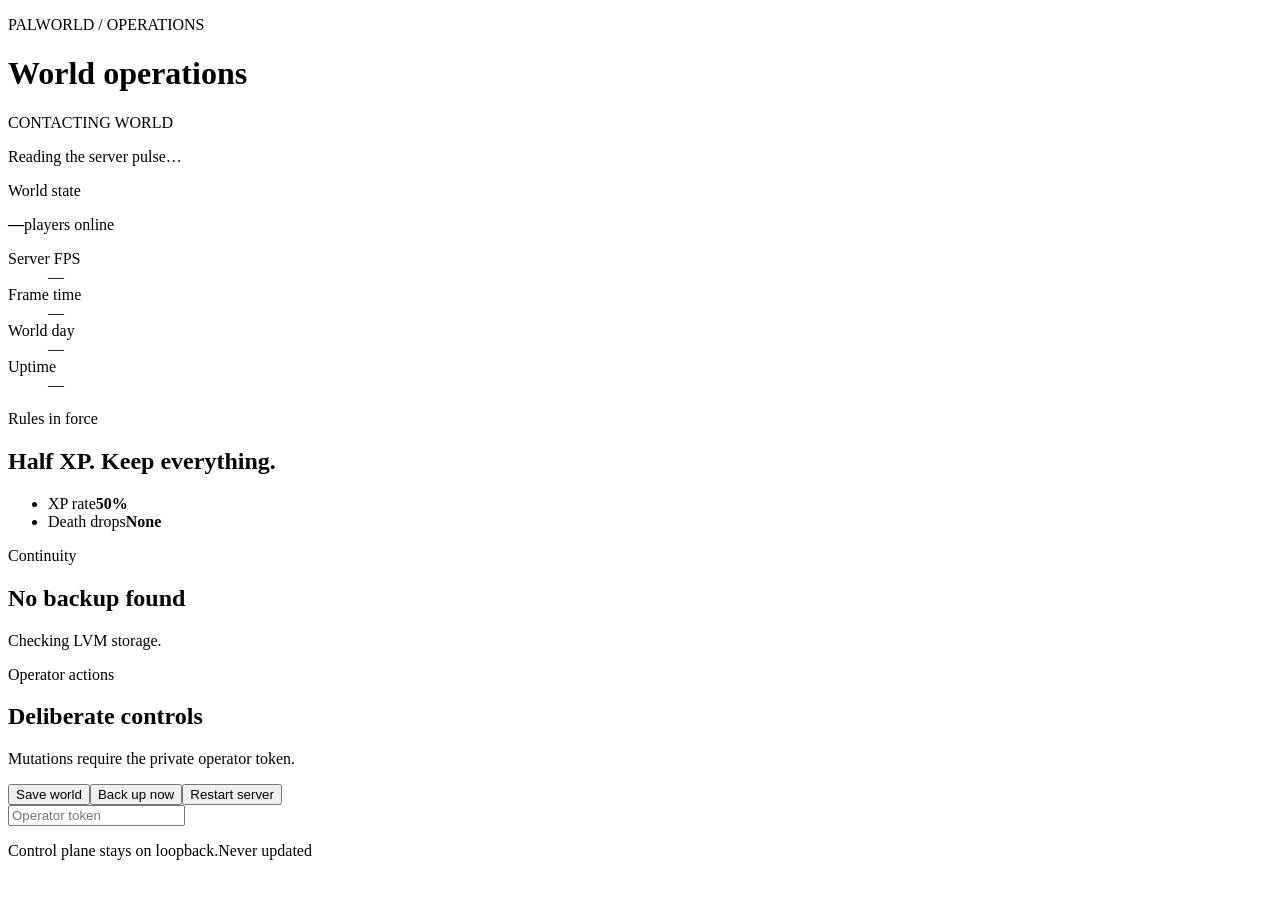
==== admin/static/index.html @ e1a2d3ed "Initial PalWorldSelfHost release" ====
<!doctype html><html lang="en"><head><meta charset="utf-8"><meta name="viewport" content="width=device-width,initial-scale=1"><title>Palworld operations</title><link rel="stylesheet" href="/style.css"></head>
<body><div class="shell"><header><div><p class="kicker">PALWORLD / OPERATIONS</p><h1>World operations</h1></div><div id="seal" class="seal">CONTACTING WORLD</div></header>
<main><section class="pulse"><div class="pulse-track"><i></i></div><p id="pulseText">Reading the server pulse…</p></section>
<section class="grid"><article class="primary"><p class="label">World state</p><div class="world"><strong id="players">—</strong><span>players online</span></div><dl><div><dt>Server FPS</dt><dd id="fps">—</dd></div><div><dt>Frame time</dt><dd id="frame">—</dd></div><div><dt>World day</dt><dd id="day">—</dd></div><div><dt>Uptime</dt><dd id="uptime">—</dd></div></dl></article>
<article><p class="label">Rules in force</p><h2>Half XP. Keep everything.</h2><ul><li><span>XP rate</span><b id="xp">50%</b></li><li><span>Death drops</span><b id="death">None</b></li></ul></article>
<article><p class="label">Continuity</p><h2 id="backup">No backup found</h2><p id="backupMeta" class="muted">Checking LVM storage.</p><div class="meter"><i id="disk"></i></div><p id="maintenance" class="micro"></p></article>
<article class="actions"><p class="label">Operator actions</p><h2>Deliberate controls</h2><p class="muted">Mutations require the private operator token.</p><div><button data-action="save">Save world</button><button data-action="backup">Back up now</button><button data-action="restart" class="danger">Restart server</button></div><input id="token" type="password" placeholder="Operator token" autocomplete="off"><p id="result" class="micro"></p></article></section></main>
<footer><span>Control plane stays on loopback.</span><span id="updated">Never updated</span></footer></div><script src="/app.js"></script></body></html>
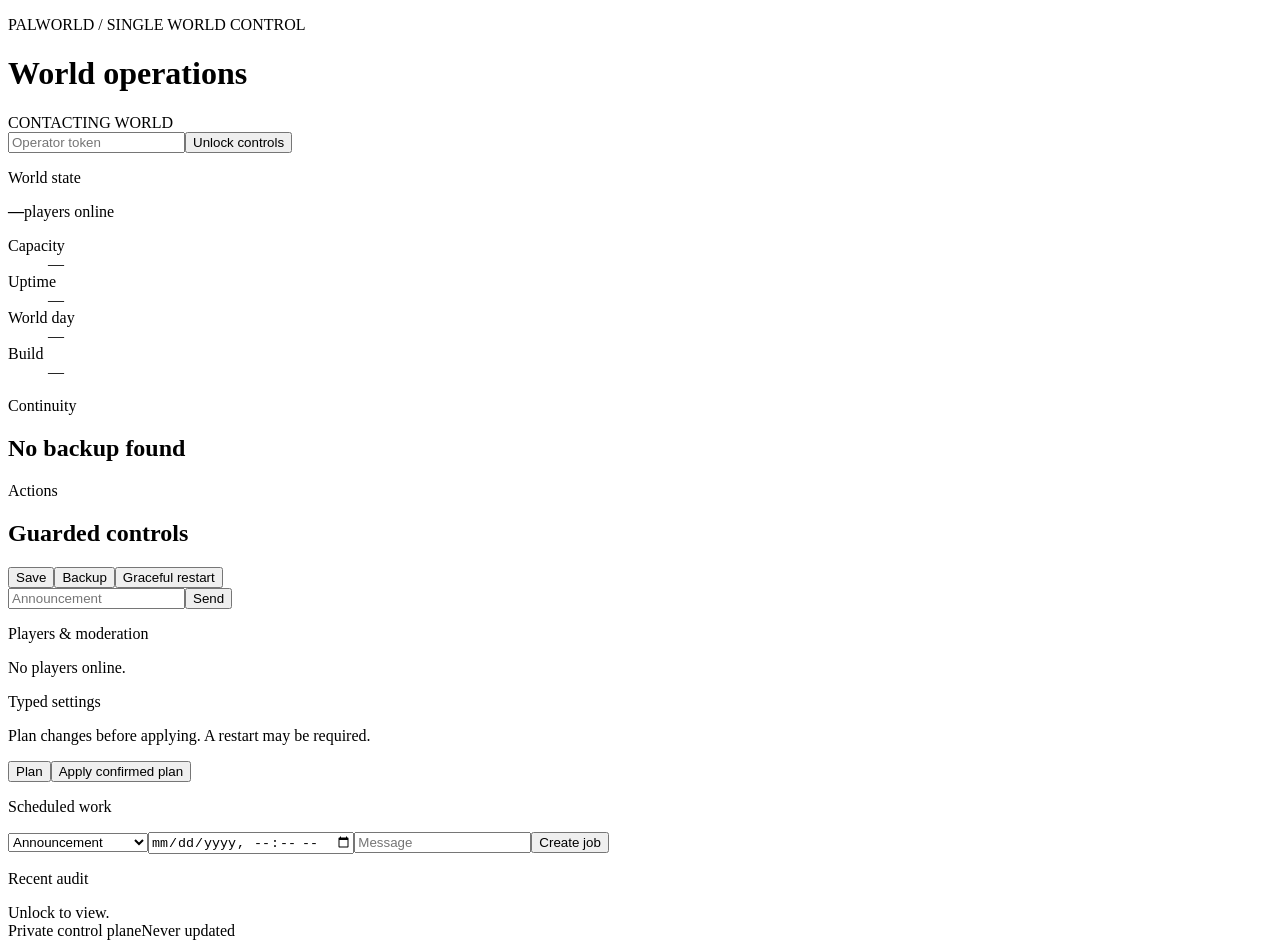
==== commit 6e4a2091: "Add production operations toolkit" ====
--- a/admin/static/index.html
+++ b/admin/static/index.html
@@ -1,8 +1,12 @@
-<!doctype html><html lang="en"><head><meta charset="utf-8"><meta name="viewport" content="width=device-width,initial-scale=1"><title>Palworld operations</title><link rel="stylesheet" href="/style.css"></head>
-<body><div class="shell"><header><div><p class="kicker">PALWORLD / OPERATIONS</p><h1>World operations</h1></div><div id="seal" class="seal">CONTACTING WORLD</div></header>
-<main><section class="pulse"><div class="pulse-track"><i></i></div><p id="pulseText">Reading the server pulse…</p></section>
-<section class="grid"><article class="primary"><p class="label">World state</p><div class="world"><strong id="players">—</strong><span>players online</span></div><dl><div><dt>Server FPS</dt><dd id="fps">—</dd></div><div><dt>Frame time</dt><dd id="frame">—</dd></div><div><dt>World day</dt><dd id="day">—</dd></div><div><dt>Uptime</dt><dd id="uptime">—</dd></div></dl></article>
-<article><p class="label">Rules in force</p><h2>Half XP. Keep everything.</h2><ul><li><span>XP rate</span><b id="xp">50%</b></li><li><span>Death drops</span><b id="death">None</b></li></ul></article>
-<article><p class="label">Continuity</p><h2 id="backup">No backup found</h2><p id="backupMeta" class="muted">Checking LVM storage.</p><div class="meter"><i id="disk"></i></div><p id="maintenance" class="micro"></p></article>
-<article class="actions"><p class="label">Operator actions</p><h2>Deliberate controls</h2><p class="muted">Mutations require the private operator token.</p><div><button data-action="save">Save world</button><button data-action="backup">Back up now</button><button data-action="restart" class="danger">Restart server</button></div><input id="token" type="password" placeholder="Operator token" autocomplete="off"><p id="result" class="micro"></p></article></section></main>
-<footer><span>Control plane stays on loopback.</span><span id="updated">Never updated</span></footer></div><script src="/app.js"></script></body></html>
+<!doctype html><html lang="en"><head><meta charset="utf-8"><meta name="viewport" content="width=device-width,initial-scale=1"><title>Palworld operations</title><link rel="stylesheet" href="/style.css"><link rel="stylesheet" href="/enhancements.css"></head><body><div class="shell">
+<header><div><p class="kicker">PALWORLD / SINGLE WORLD CONTROL</p><h1>World operations</h1></div><div id="seal" class="seal">CONTACTING WORLD</div></header>
+<section class="auth"><input id="token" type="password" placeholder="Operator token"><button id="connect">Unlock controls</button><span id="result"></span></section>
+<main class="grid">
+<article class="hero"><p class="label">World state</p><strong id="players">—</strong><span>players online</span><dl><div><dt>Capacity</dt><dd id="capacity">—</dd></div><div><dt>Uptime</dt><dd id="uptime">—</dd></div><div><dt>World day</dt><dd id="day">—</dd></div><div><dt>Build</dt><dd id="build">—</dd></div></dl></article>
+<article><p class="label">Continuity</p><h2 id="backup">No backup found</h2><p id="backupMeta" class="muted"></p><div class="meter"><i id="disk"></i></div><p id="maintenance" class="micro"></p><p id="health" class="micro"></p></article>
+<article><p class="label">Actions</p><h2>Guarded controls</h2><div class="buttons"><button data-action="save">Save</button><button data-action="backup">Backup</button><button data-action="restart" class="danger">Graceful restart</button></div><form id="announce"><input name="message" required placeholder="Announcement"><button>Send</button></form></article>
+<article class="wide"><p class="label">Players & moderation</p><div id="roster" class="roster"><p class="muted">No players online.</p></div></article>
+<article class="wide"><p class="label">Typed settings</p><p class="muted">Plan changes before applying. A restart may be required.</p><div id="settings" class="settings"></div><div class="buttons"><button id="planSettings">Plan</button><button id="applySettings" class="danger">Apply confirmed plan</button></div><pre id="settingsResult"></pre></article>
+<article><p class="label">Scheduled work</p><form id="job"><select name="type"><option value="announcement">Announcement</option><option value="restart">Maintenance restart</option></select><input name="due_at" type="datetime-local" required><input name="message" placeholder="Message"><button>Create job</button></form><div id="jobs"></div></article>
+<article><p class="label">Recent audit</p><div id="audit" class="feed muted">Unlock to view.</div></article>
+</main><footer><span>Private control plane</span><span id="updated">Never updated</span></footer></div><script src="/app.js"></script></body></html>
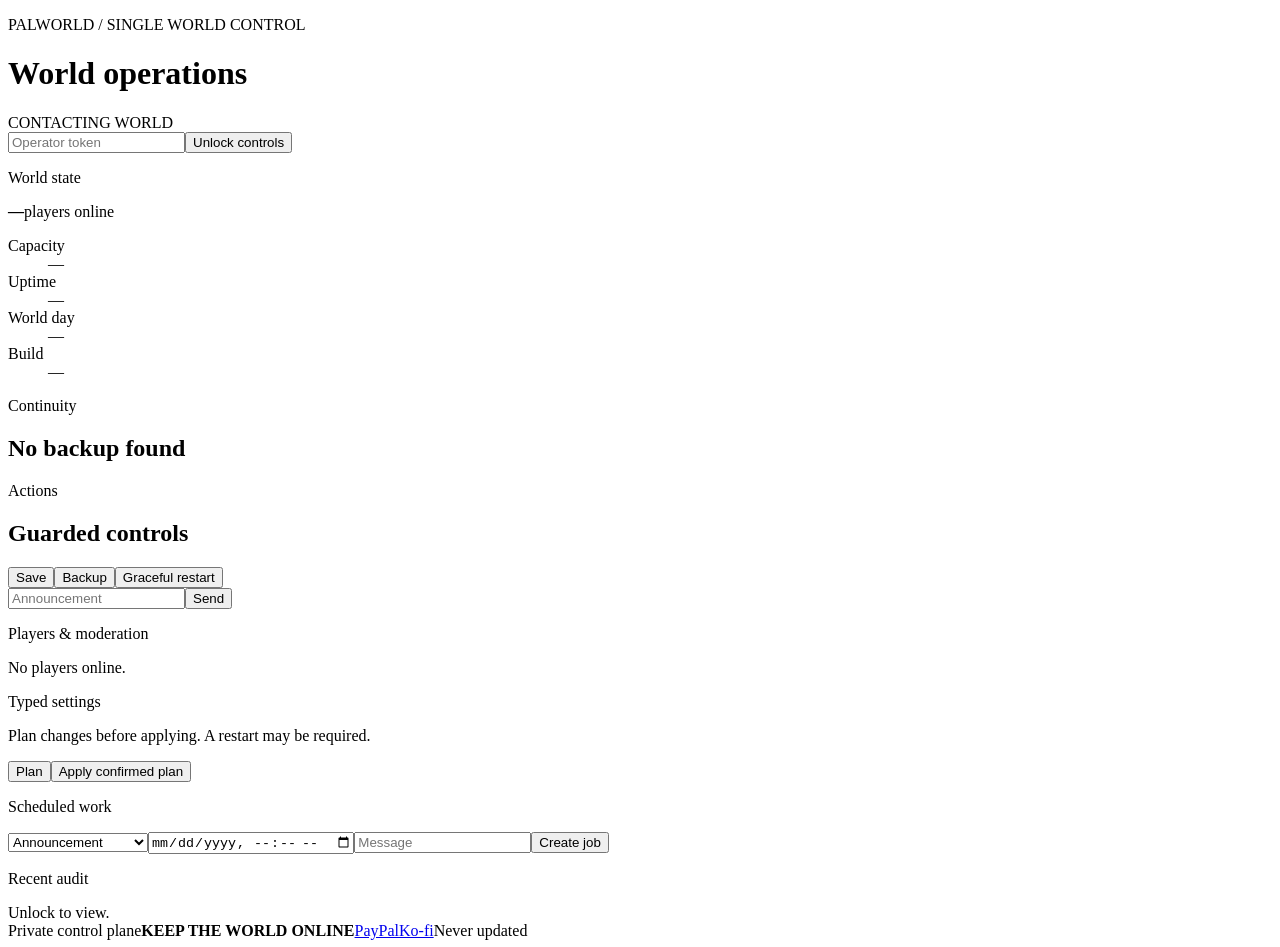
==== commit f62dc27e: "feat: add project donation links" ====
--- a/admin/static/index.html
+++ b/admin/static/index.html
@@ -9,4 +9,4 @@
 <article class="wide"><p class="label">Typed settings</p><p class="muted">Plan changes before applying. A restart may be required.</p><div id="settings" class="settings"></div><div class="buttons"><button id="planSettings">Plan</button><button id="applySettings" class="danger">Apply confirmed plan</button></div><pre id="settingsResult"></pre></article>
 <article><p class="label">Scheduled work</p><form id="job"><select name="type"><option value="announcement">Announcement</option><option value="restart">Maintenance restart</option></select><input name="due_at" type="datetime-local" required><input name="message" placeholder="Message"><button>Create job</button></form><div id="jobs"></div></article>
 <article><p class="label">Recent audit</p><div id="audit" class="feed muted">Unlock to view.</div></article>
-</main><footer><span>Private control plane</span><span id="updated">Never updated</span></footer></div><script src="/app.js"></script></body></html>
+</main><footer><span>Private control plane</span><span class="support-links" aria-label="Support PalWorldSelfHost"><b>KEEP THE WORLD ONLINE</b><a href="https://www.paypal.com/donate/?business=donations%40snape.tech" target="_blank" rel="noopener noreferrer">PayPal</a><a href="https://ko-fi.com/snapetech" target="_blank" rel="noopener noreferrer">Ko-fi</a></span><span id="updated">Never updated</span></footer></div><script src="/app.js"></script></body></html>
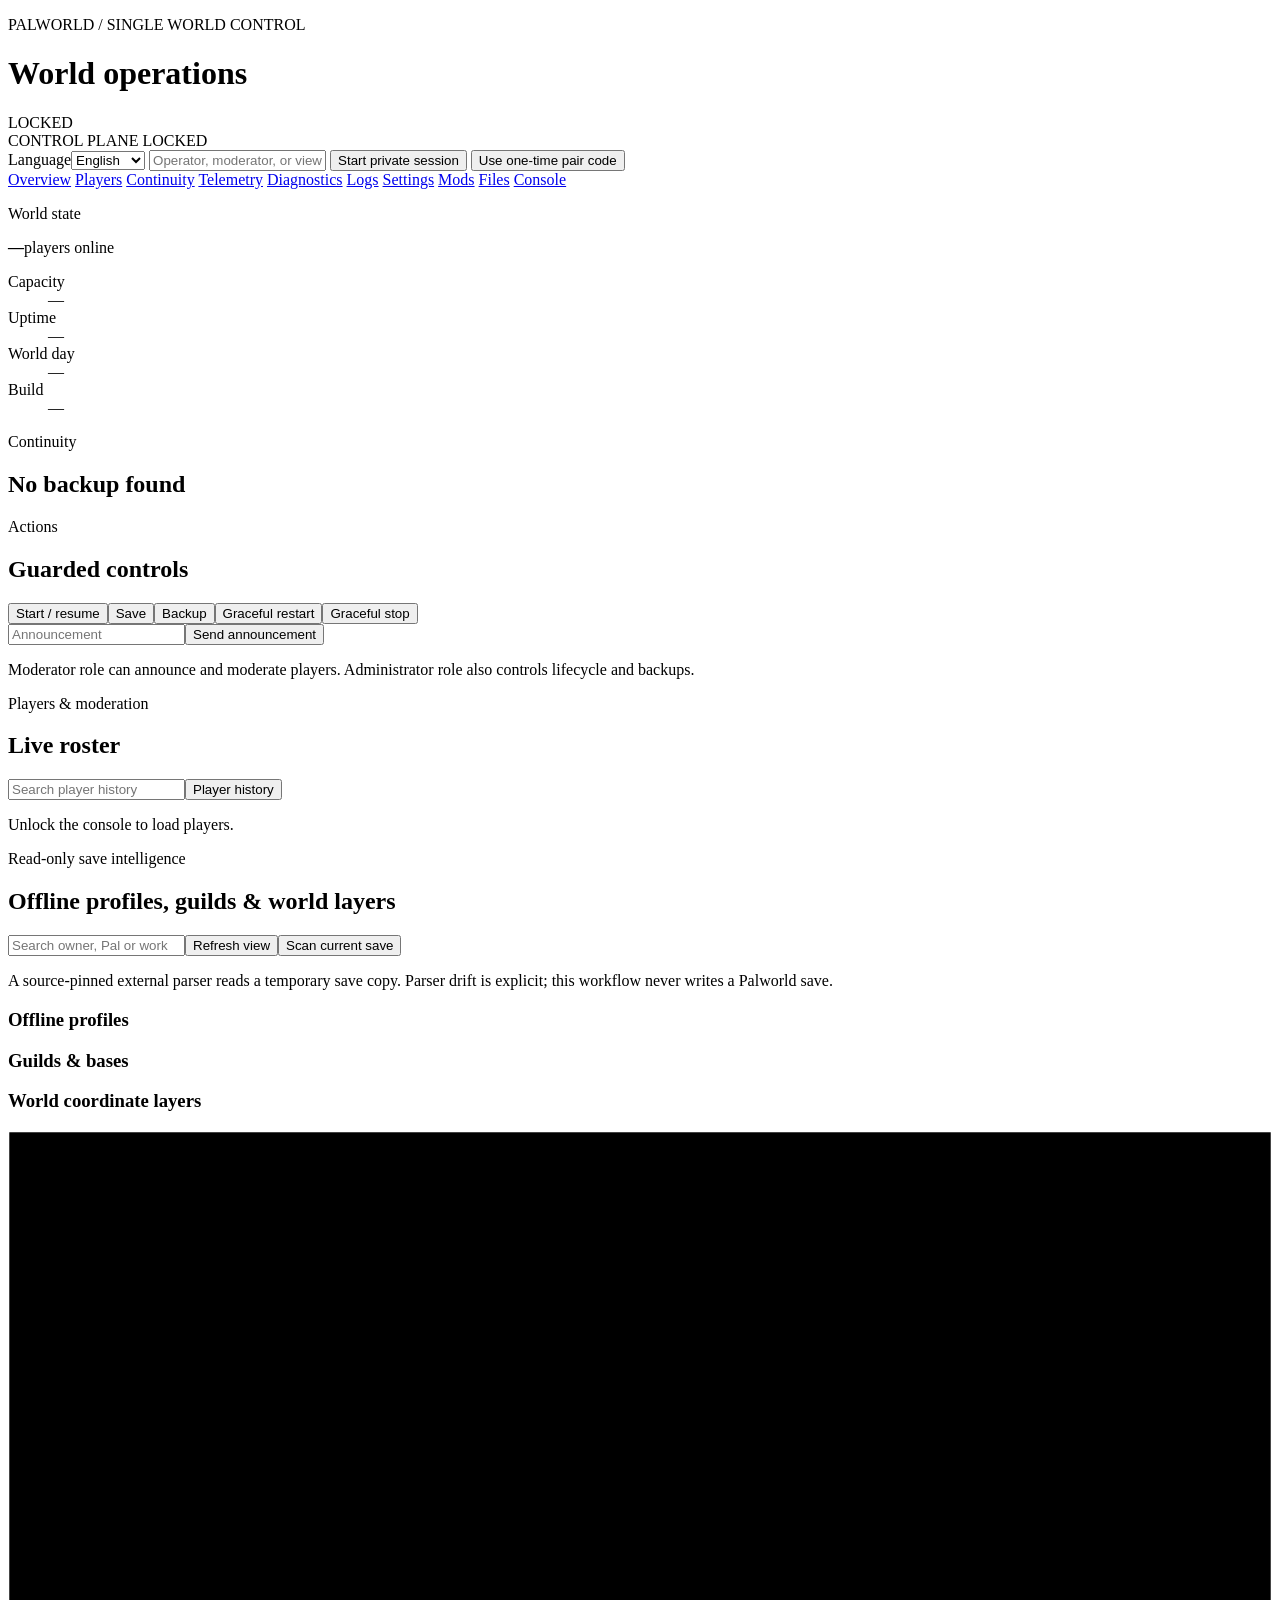
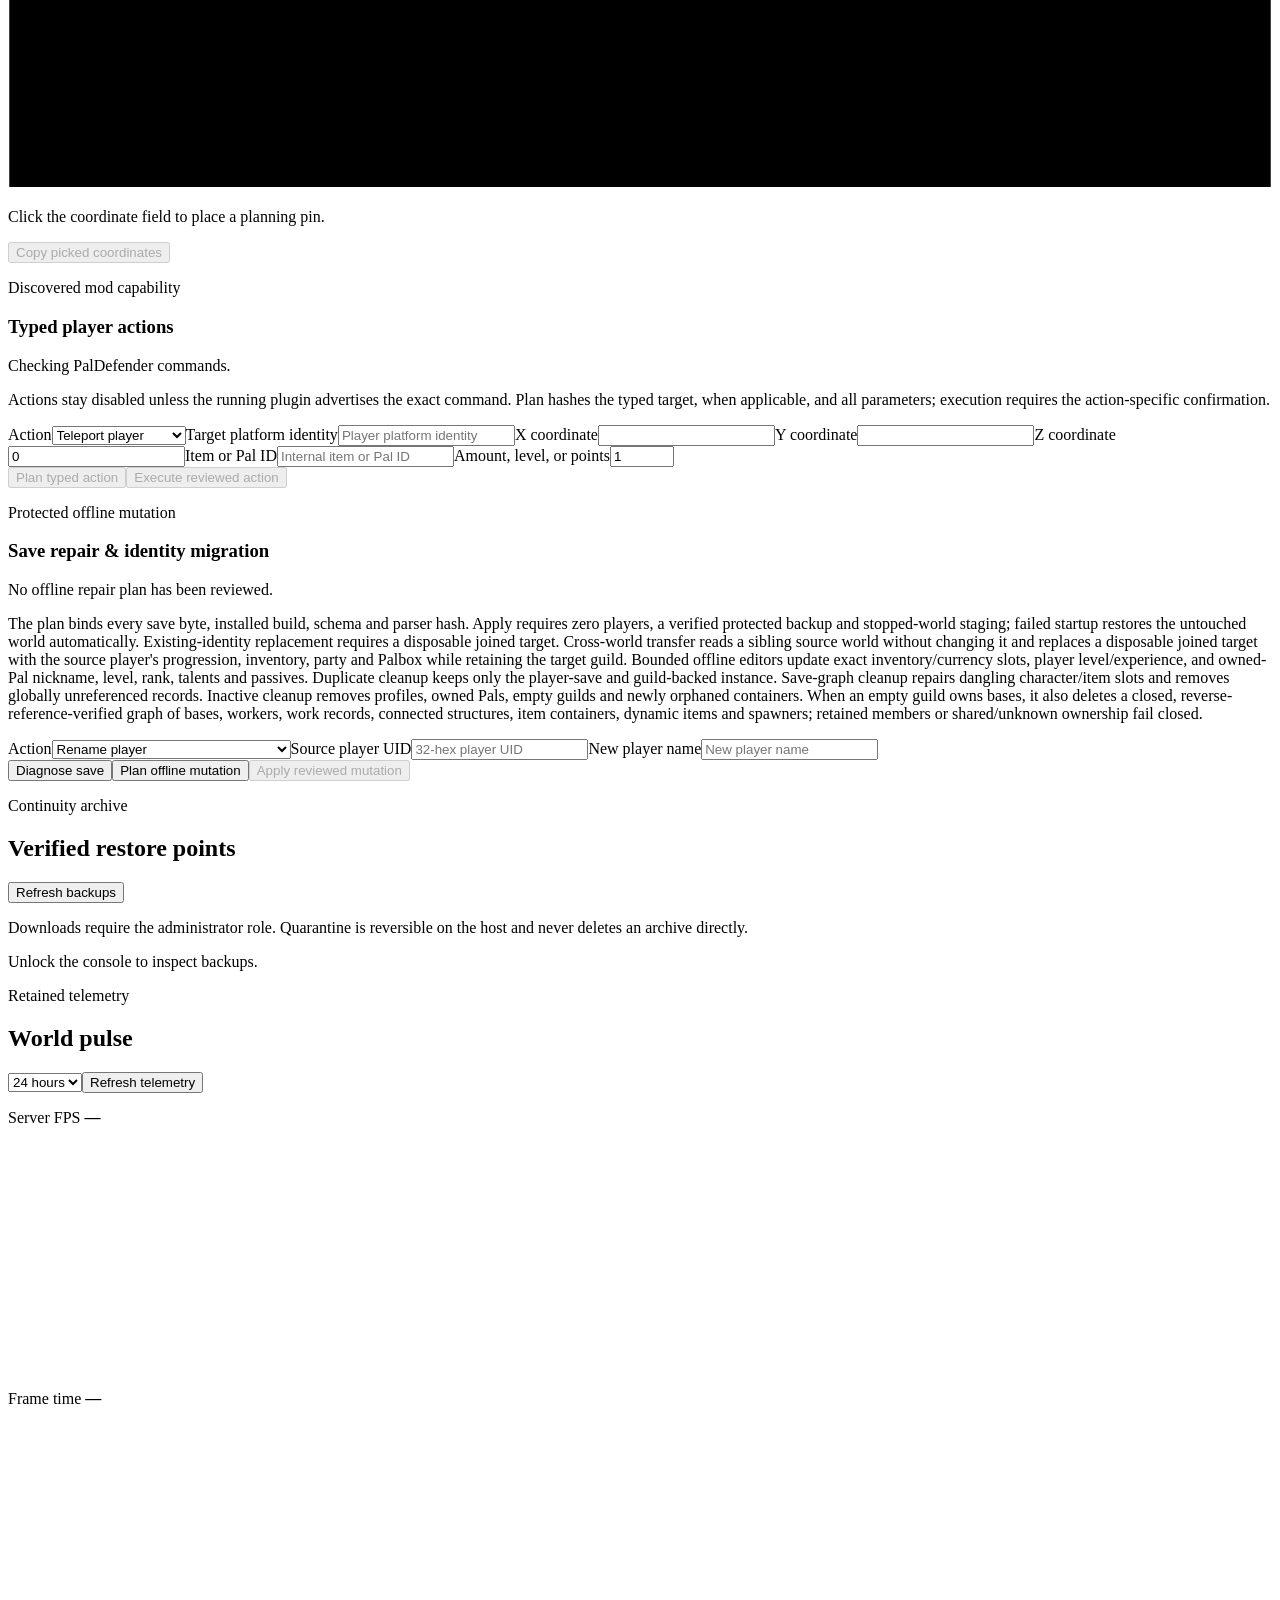
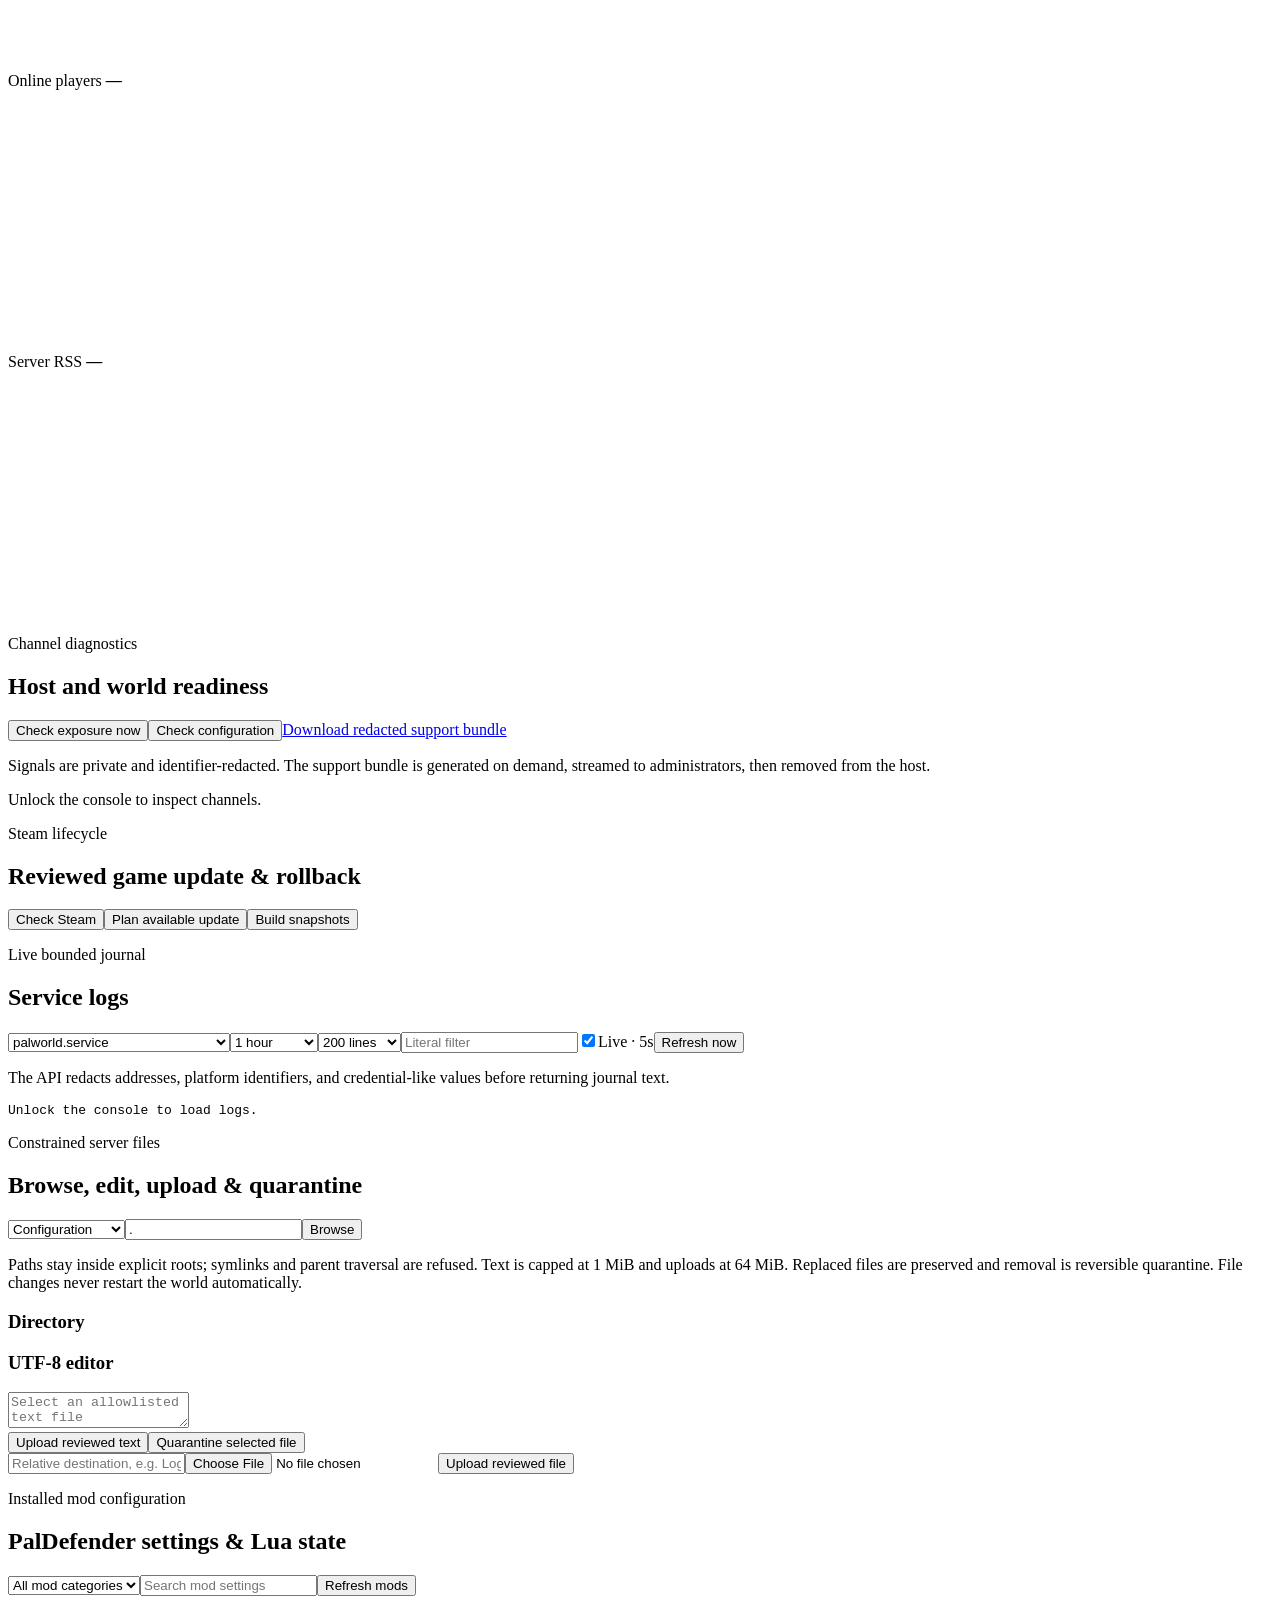
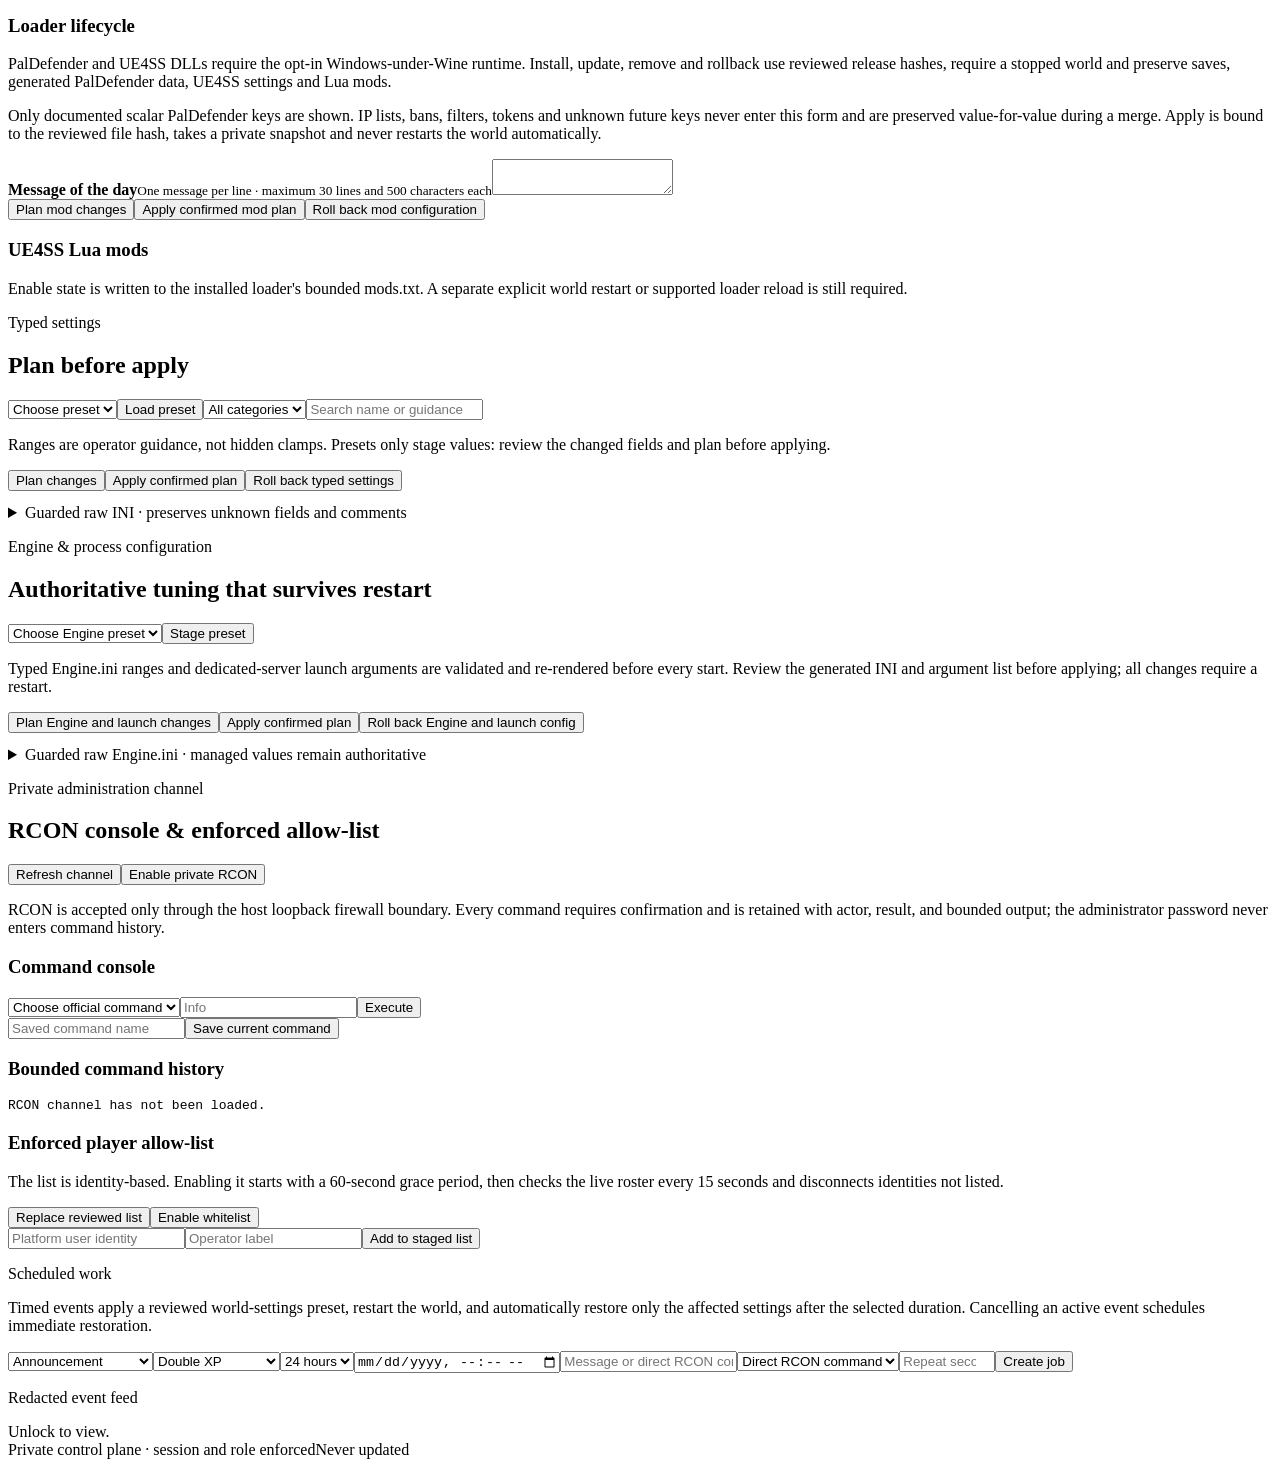
==== commit 1a0c29d5: "Land wine-windows runtime, mod lifecycle, bootstrap installer, and ops feature set Brings the workin" ====
--- a/admin/static/index.html
+++ b/admin/static/index.html
@@ -1,12 +1,187 @@
-<!doctype html><html lang="en"><head><meta charset="utf-8"><meta name="viewport" content="width=device-width,initial-scale=1"><title>Palworld operations</title><link rel="stylesheet" href="/style.css"><link rel="stylesheet" href="/enhancements.css"></head><body><div class="shell">
-<header><div><p class="kicker">PALWORLD / SINGLE WORLD CONTROL</p><h1>World operations</h1></div><div id="seal" class="seal">CONTACTING WORLD</div></header>
-<section class="auth"><input id="token" type="password" placeholder="Operator token"><button id="connect">Unlock controls</button><span id="result"></span></section>
-<main class="grid">
-<article class="hero"><p class="label">World state</p><strong id="players">—</strong><span>players online</span><dl><div><dt>Capacity</dt><dd id="capacity">—</dd></div><div><dt>Uptime</dt><dd id="uptime">—</dd></div><div><dt>World day</dt><dd id="day">—</dd></div><div><dt>Build</dt><dd id="build">—</dd></div></dl></article>
-<article><p class="label">Continuity</p><h2 id="backup">No backup found</h2><p id="backupMeta" class="muted"></p><div class="meter"><i id="disk"></i></div><p id="maintenance" class="micro"></p><p id="health" class="micro"></p></article>
-<article><p class="label">Actions</p><h2>Guarded controls</h2><div class="buttons"><button data-action="save">Save</button><button data-action="backup">Backup</button><button data-action="restart" class="danger">Graceful restart</button></div><form id="announce"><input name="message" required placeholder="Announcement"><button>Send</button></form></article>
-<article class="wide"><p class="label">Players & moderation</p><div id="roster" class="roster"><p class="muted">No players online.</p></div></article>
-<article class="wide"><p class="label">Typed settings</p><p class="muted">Plan changes before applying. A restart may be required.</p><div id="settings" class="settings"></div><div class="buttons"><button id="planSettings">Plan</button><button id="applySettings" class="danger">Apply confirmed plan</button></div><pre id="settingsResult"></pre></article>
-<article><p class="label">Scheduled work</p><form id="job"><select name="type"><option value="announcement">Announcement</option><option value="restart">Maintenance restart</option></select><input name="due_at" type="datetime-local" required><input name="message" placeholder="Message"><button>Create job</button></form><div id="jobs"></div></article>
-<article><p class="label">Recent audit</p><div id="audit" class="feed muted">Unlock to view.</div></article>
-</main><footer><span>Private control plane</span><span class="support-links" aria-label="Support PalWorldSelfHost"><b>KEEP THE WORLD ONLINE</b><a href="https://www.paypal.com/donate/?business=donations%40snape.tech" target="_blank" rel="noopener noreferrer">PayPal</a><a href="https://ko-fi.com/snapetech" target="_blank" rel="noopener noreferrer">Ko-fi</a></span><span id="updated">Never updated</span></footer></div><script src="/app.js"></script></body></html>
+<!doctype html>
+<html lang="en">
+<head>
+  <meta charset="utf-8">
+  <meta name="viewport" content="width=device-width,initial-scale=1">
+  <title>Palworld operations</title>
+  <link rel="stylesheet" href="/style.css">
+  <link rel="stylesheet" href="/enhancements.css">
+</head>
+<body>
+<div class="shell">
+  <header id="overview">
+    <div><p class="kicker">PALWORLD / SINGLE WORLD CONTROL</p><h1>World operations</h1></div>
+    <div class="identity"><span id="role" class="role">LOCKED</span><div id="seal" class="seal">CONTROL PLANE LOCKED</div></div>
+  </header>
+
+  <section class="auth" aria-label="Operator authentication">
+    <label class="locale-picker"><span class="sr-only">Language</span><select id="locale" aria-label="Language"><option value="en">English</option><option value="zh-Hans">简体中文</option><option value="ja">日本語</option></select></label>
+    <input id="token" type="password" autocomplete="current-password" placeholder="Operator, moderator, or viewer token">
+    <button id="connect">Start private session</button>
+    <button id="pair">Use one-time pair code</button>
+    <button id="logout" class="quiet" hidden>End session</button>
+    <span id="result" aria-live="polite"></span>
+  </section>
+
+  <nav class="signal-rail" aria-label="Operational channels">
+    <a href="#overview"><i></i>Overview</a>
+    <a href="#players-panel"><i></i>Players</a>
+    <a href="#backups-panel"><i></i>Continuity</a>
+    <a href="#telemetry-panel"><i></i>Telemetry</a>
+    <a href="#diagnostics-panel"><i></i>Diagnostics</a>
+    <a href="#logs-panel"><i></i>Logs</a>
+    <a href="#settings-panel"><i></i>Settings</a>
+    <a href="#mods-panel"><i></i>Mods</a>
+    <a href="#files-panel"><i></i>Files</a>
+    <a href="#rcon-panel"><i></i>Console</a>
+  </nav>
+
+  <main class="grid">
+    <article class="hero">
+      <p class="label">World state</p>
+      <strong id="players">—</strong><span>players online</span>
+      <dl>
+        <div><dt>Capacity</dt><dd id="capacity">—</dd></div>
+        <div><dt>Uptime</dt><dd id="uptime">—</dd></div>
+        <div><dt>World day</dt><dd id="day">—</dd></div>
+        <div><dt>Build</dt><dd id="build">—</dd></div>
+      </dl>
+    </article>
+
+    <article>
+      <p class="label">Continuity</p><h2 id="backup">No backup found</h2>
+      <p id="backupMeta" class="muted"></p><div class="meter"><i id="disk"></i></div>
+      <p id="maintenance" class="micro"></p><p id="health" class="micro"></p>
+    </article>
+
+    <article>
+      <p class="label">Actions</p><h2>Guarded controls</h2>
+      <div class="buttons" data-admin><button data-action="start">Start / resume</button><button data-action="save">Save</button><button data-action="backup">Backup</button><button data-action="restart" class="danger">Graceful restart</button><button data-action="stop" class="danger">Graceful stop</button></div>
+      <form id="announce" data-moderator><input name="message" required maxlength="500" placeholder="Announcement"><button>Send announcement</button></form>
+      <p class="muted" id="actionRoleHint">Moderator role can announce and moderate players. Administrator role also controls lifecycle and backups.</p>
+    </article>
+
+    <article id="players-panel" class="wide">
+      <div class="section-head"><div><p class="label">Players & moderation</p><h2>Live roster</h2></div><div class="inline-controls"><input id="playerHistorySearch" maxlength="80" placeholder="Search player history"><button id="loadPlayerHistory">Player history</button></div></div><div id="roster" class="roster"><p class="muted">Unlock the console to load players.</p></div><div id="playerHistory" class="data-list"></div>
+      <section class="save-intelligence">
+        <div class="section-head"><div><p class="label">Read-only save intelligence</p><h2>Offline profiles, guilds & world layers</h2></div><div class="inline-controls"><input id="palSearch" maxlength="80" placeholder="Search owner, Pal or work"><button id="refreshSaveIntelligence">Refresh view</button><button id="scanSaveIntelligence" data-admin>Scan current save</button></div></div>
+        <p class="muted">A source-pinned external parser reads a temporary save copy. Parser drift is explicit; this workflow never writes a Palworld save.</p>
+        <div id="saveIntelligenceStatus" class="stat-strip"></div>
+        <p id="gameDataStatus" class="micro"></p>
+        <div class="save-layout">
+          <div><h3>Offline profiles</h3><div id="offlineProfiles" class="save-list"></div></div>
+          <div><h3>Guilds & bases</h3><div id="saveGuilds" class="save-list"></div></div>
+        </div>
+        <div class="save-map-panel"><div><h3>World coordinate layers</h3><p id="saveMapLegend" class="micro"></p></div><svg id="saveMap" viewBox="0 0 1000 520" role="img" aria-label="Player, base, structure, and point-of-interest coordinates"><rect x="1" y="1" width="998" height="518" class="save-map-frame"></rect><g id="saveMapPoints"></g></svg><div class="inline-controls"><p id="coordinatePick" class="micro">Click the coordinate field to place a planning pin.</p><button id="copyMapCoordinate" disabled>Copy picked coordinates</button></div></div>
+        <section class="player-actions" data-admin><div class="section-head"><div><p class="label">Discovered mod capability</p><h3>Typed player actions</h3></div><p id="playerActionStatus" class="micro">Checking PalDefender commands.</p></div><p class="muted">Actions stay disabled unless the running plugin advertises the exact command. Plan hashes the typed target, when applicable, and all parameters; execution requires the action-specific confirmation.</p><form id="playerActionForm"><div class="settings-grid"><label><span>Action</span><select id="playerActionType"><option value="teleport">Teleport player</option><option value="spawn_pal">Spawn wild Pal</option><option value="grant_item">Grant item</option><option value="grant_pal">Grant Pal</option><option value="grant_status">Grant status points</option></select></label><label class="player-action-target"><span>Target platform identity</span><input id="playerActionTarget" required maxlength="128" placeholder="Player platform identity"></label><label class="player-action-coordinate"><span>X coordinate</span><input id="playerActionX" type="number" step="any"></label><label class="player-action-coordinate"><span>Y coordinate</span><input id="playerActionY" type="number" step="any"></label><label class="player-action-coordinate"><span>Z coordinate</span><input id="playerActionZ" type="number" step="any" value="0"></label><label class="player-action-asset"><span>Item or Pal ID</span><input id="playerActionAsset" maxlength="80" placeholder="Internal item or Pal ID"></label><label class="player-action-amount"><span>Amount, level, or points</span><input id="playerActionAmount" type="number" min="1" max="9999" value="1"></label></div><div class="buttons"><button id="planPlayerAction" type="button" disabled>Plan typed action</button><button id="executePlayerAction" type="button" class="danger" disabled>Execute reviewed action</button></div><pre id="playerActionPlan" hidden></pre></form></section>
+        <section class="player-actions" data-admin><div class="section-head"><div><p class="label">Protected offline mutation</p><h3>Save repair & identity migration</h3></div><p id="saveRepairStatus" class="micro">No offline repair plan has been reviewed.</p></div><p class="muted">The plan binds every save byte, installed build, schema and parser hash. Apply requires zero players, a verified protected backup and stopped-world staging; failed startup restores the untouched world automatically. Existing-identity replacement requires a disposable joined target. Cross-world transfer reads a sibling source world without changing it and replaces a disposable joined target with the source player's progression, inventory, party and Palbox while retaining the target guild. Bounded offline editors update exact inventory/currency slots, player level/experience, and owned-Pal nickname, level, rank, talents and passives. Duplicate cleanup keeps only the player-save and guild-backed instance. Save-graph cleanup repairs dangling character/item slots and removes globally unreferenced records. Inactive cleanup removes profiles, owned Pals, empty guilds and newly orphaned containers. When an empty guild owns bases, it also deletes a closed, reverse-reference-verified graph of bases, workers, work records, connected structures, item containers, dynamic items and spawners; retained members or shared/unknown ownership fail closed.</p><form id="saveRepairForm"><div class="settings-grid"><label><span>Action</span><select id="saveRepairAction"><option value="rename_player">Rename player</option><option value="migrate_player">Migrate player UID</option><option value="replace_player">Replace joined identity</option><option value="transfer_player">Transfer player across worlds</option><option value="edit_inventory_slot">Edit inventory or currency slot</option><option value="edit_player_progression">Edit player progression</option><option value="edit_owned_pal">Edit owned Pal</option><option value="cleanup_duplicates">Clean duplicate player records</option><option value="cleanup_graph">Repair broken & unreferenced graph</option><option value="delete_inactive_players">Delete safe inactive profiles</option></select></label><label class="save-repair-world" hidden><span>Source world ID</span><input id="saveRepairWorld" maxlength="32" pattern="[0-9A-Fa-f]{32}" placeholder="32-hex sibling world ID"></label><label class="save-repair-source"><span>Source player UID</span><input id="saveRepairSource" required maxlength="36" pattern="[0-9A-Fa-f-]{32,36}" placeholder="32-hex player UID"></label><label class="save-repair-name"><span>New player name</span><input id="saveRepairName" maxlength="24" placeholder="New player name"></label><label class="save-repair-target" hidden><span>Target player UID</span><input id="saveRepairTarget" maxlength="36" pattern="[0-9A-Fa-f-]{32,36}" placeholder="Target 32-hex player UID"></label><label class="save-repair-days" hidden><span>Inactive for more than days</span><input id="saveRepairDays" type="number" min="1" max="3650" step="1" value="90"></label><label class="save-repair-inventory" hidden><span>Inventory area</span><select id="saveRepairInventoryArea"><option value="common">Common inventory</option><option value="drop">Drop slots</option><option value="essential">Key items</option><option value="food">Food equipment</option><option value="armor">Armor equipment</option><option value="weapons">Weapon loadout</option></select></label><label class="save-repair-inventory" hidden><span>Slot index</span><input id="saveRepairSlot" type="number" min="0" max="999" step="1"></label><label class="save-repair-inventory" hidden><span>Internal item ID</span><input id="saveRepairItem" maxlength="128" pattern="[A-Za-z0-9_:-]{1,128}" placeholder="Money, Wood, or None"></label><label class="save-repair-inventory" hidden><span>Stack count</span><input id="saveRepairStack" type="number" min="0" max="999999" step="1"></label><label class="save-repair-character-level" hidden><span>Level</span><input id="saveRepairLevel" type="number" min="1" max="65" step="1" placeholder="Leave blank unchanged"></label><label class="save-repair-progress" hidden><span>Experience</span><input id="saveRepairExperience" type="number" min="0" step="1" placeholder="Leave blank unchanged"></label><label class="save-repair-pal" hidden><span>Pal instance ID</span><input id="saveRepairPalInstance" maxlength="36" pattern="[0-9A-Fa-f-]{32,36}" placeholder="Owned Pal 32-hex instance ID"></label><label class="save-repair-pal" hidden><span>Pal nickname</span><input id="saveRepairPalNickname" maxlength="24" placeholder="Leave blank unchanged"></label><label class="save-repair-pal" hidden><span>Condensation rank</span><input id="saveRepairPalRank" type="number" min="1" max="5" step="1" placeholder="Leave blank unchanged"></label><label class="save-repair-pal" hidden><span>HP talent</span><input id="saveRepairTalentHp" type="number" min="0" max="100" step="1" placeholder="Leave blank unchanged"></label><label class="save-repair-pal" hidden><span>Attack talent</span><input id="saveRepairTalentAttack" type="number" min="0" max="100" step="1" placeholder="Leave blank unchanged"></label><label class="save-repair-pal" hidden><span>Defense talent</span><input id="saveRepairTalentDefense" type="number" min="0" max="100" step="1" placeholder="Leave blank unchanged"></label><label class="save-repair-pal" hidden><span>Passive skill IDs</span><input id="saveRepairPassives" maxlength="515" placeholder="Comma-separated; NONE clears; blank keeps"></label></div><div class="buttons"><button id="diagnoseSaveRepair" type="button">Diagnose save</button><button id="planSaveRepair" type="button">Plan offline mutation</button><button id="applySaveRepair" type="button" class="danger" disabled>Apply reviewed mutation</button></div><pre id="saveRepairResult" hidden></pre></form></section>
+      </section>
+    </article>
+
+    <article id="backups-panel" class="wide">
+      <div class="section-head"><div><p class="label">Continuity archive</p><h2>Verified restore points</h2></div><button id="refreshBackups">Refresh backups</button></div>
+      <p class="muted">Downloads require the administrator role. Quarantine is reversible on the host and never deletes an archive directly.</p>
+      <div id="backupList" class="data-list"><p class="muted">Unlock the console to inspect backups.</p></div>
+      <pre id="restorePlan" class="restore-plan" hidden></pre>
+    </article>
+
+    <article id="telemetry-panel" class="wide telemetry">
+      <div class="section-head"><div><p class="label">Retained telemetry</p><h2>World pulse</h2></div><div class="inline-controls"><select id="telemetryHours" aria-label="Telemetry time range"><option value="6">6 hours</option><option value="24" selected>24 hours</option><option value="168">7 days</option><option value="720">30 days</option><option value="2160">90 days</option></select><button id="refreshTelemetry">Refresh telemetry</button></div></div>
+      <div class="metric-grid">
+        <section><p>Server FPS <b id="fpsNow">—</b></p><svg viewBox="0 0 1000 180" role="img" aria-label="Server FPS history"><line x1="0" y1="160" x2="1000" y2="160" class="axis"></line><polyline id="fpsLine" class="fps-line" points=""></polyline></svg></section>
+        <section><p>Frame time <b id="frameNow">—</b></p><svg viewBox="0 0 1000 180" role="img" aria-label="Frame-time history"><line x1="0" y1="160" x2="1000" y2="160" class="axis"></line><polyline id="frameLine" class="frame-line" points=""></polyline></svg></section>
+        <section><p>Online players <b id="playersNow">—</b></p><svg viewBox="0 0 1000 180" role="img" aria-label="Online-player history"><line x1="0" y1="160" x2="1000" y2="160" class="axis"></line><polyline id="playerLine" class="player-line" points=""></polyline></svg></section>
+        <section><p>Server RSS <b id="rssNow">—</b></p><svg viewBox="0 0 1000 180" role="img" aria-label="Server-memory history"><line x1="0" y1="160" x2="1000" y2="160" class="axis"></line><polyline id="rssLine" class="rss-line" points=""></polyline></svg></section>
+      </div>
+      <div id="telemetrySummary" class="stat-strip"></div>
+    </article>
+
+    <article id="diagnostics-panel" class="wide">
+      <div class="section-head"><div><p class="label">Channel diagnostics</p><h2>Host and world readiness</h2></div><div class="inline-controls"><button id="checkExposure" data-admin>Check exposure now</button><button id="checkConfig" data-admin>Check configuration</button><a class="button" data-admin href="/api/v1/diagnostics/bundle">Download redacted support bundle</a></div></div>
+      <p class="muted">Signals are private and identifier-redacted. The support bundle is generated on demand, streamed to administrators, then removed from the host.</p>
+      <div id="diagnostics" class="diagnostic-grid"><p class="muted">Unlock the console to inspect channels.</p></div>
+      <div id="configHealth" class="data-list" data-admin></div>
+      <div class="update-control" data-admin><div class="section-head"><div><p class="label">Steam lifecycle</p><h2>Reviewed game update & rollback</h2></div><div class="inline-controls"><button id="checkUpdate">Check Steam</button><button id="planUpdate">Plan available update</button><button id="loadBuilds">Build snapshots</button></div></div><pre id="updatePlan" hidden></pre><div id="buildList" class="data-list"></div></div>
+    </article>
+
+    <article id="logs-panel" class="wide">
+      <div class="section-head"><div><p class="label">Live bounded journal</p><h2>Service logs</h2></div><div class="inline-controls"><select id="logUnit"><option>palworld.service</option><option>palworld-ops.service</option><option>palworld-maintenance.service</option><option>palworld-health.service</option><option>palworld-update-check.service</option><option>palworld-save-intelligence.service</option><option>palworld-backup-hourly.service</option><option>palworld-backup-weekly.service</option></select><select id="logSince" aria-label="Log time range"><option value="15">15 minutes</option><option value="60" selected>1 hour</option><option value="360">6 hours</option><option value="1440">24 hours</option><option value="10080">7 days</option></select><select id="logLines" aria-label="Maximum log lines"><option value="100">100 lines</option><option value="200" selected>200 lines</option><option value="500">500 lines</option><option value="1000">1000 lines</option></select><input id="logFilter" maxlength="80" placeholder="Literal filter" aria-label="Filter log lines"><label class="live-toggle"><input id="logLive" type="checkbox" checked>Live · 5s</label><button id="refreshLogs">Refresh now</button></div></div>
+      <p class="muted">The API redacts addresses, platform identifiers, and credential-like values before returning journal text.</p>
+      <pre id="logs" class="terminal">Unlock the console to load logs.</pre>
+    </article>
+
+    <article id="files-panel" class="wide" data-admin>
+      <div class="section-head"><div><p class="label">Constrained server files</p><h2>Browse, edit, upload & quarantine</h2></div><div class="inline-controls"><select id="fileRoot"><option value="config">Configuration</option><option value="mods">Pak mods</option><option value="logs">Logs · read only</option></select><input id="filePath" maxlength="500" value="." aria-label="Relative file path"><button id="browseFiles">Browse</button></div></div>
+      <p class="muted">Paths stay inside explicit roots; symlinks and parent traversal are refused. Text is capped at 1 MiB and uploads at 64 MiB. Replaced files are preserved and removal is reversible quarantine. File changes never restart the world automatically.</p>
+      <div class="save-layout"><div><h3>Directory</h3><div id="fileList" class="data-list"></div></div><div><h3>UTF-8 editor</h3><textarea id="fileEditor" spellcheck="false" aria-label="Selected text file" placeholder="Select an allowlisted text file"></textarea><div class="buttons"><button id="saveFileText">Upload reviewed text</button><button id="quarantineFile" class="danger">Quarantine selected file</button></div></div></div>
+      <form id="fileUpload"><input id="uploadPath" maxlength="500" required placeholder="Relative destination, e.g. LogicMods/example.pak"><input id="uploadFile" type="file" required><button>Upload reviewed file</button></form>
+    </article>
+
+    <article id="mods-panel" class="wide" data-admin>
+      <div class="section-head"><div><p class="label">Installed mod configuration</p><h2>PalDefender settings & Lua state</h2></div><div class="inline-controls"><select id="modConfigCategory" aria-label="Mod setting category"><option value="">All mod categories</option></select><input id="modConfigSearch" maxlength="80" placeholder="Search mod settings" aria-label="Filter mod settings"><button id="refreshModConfig">Refresh mods</button></div></div>
+      <section><div class="section-head"><div><h3>Loader lifecycle</h3><p class="muted">PalDefender and UE4SS DLLs require the opt-in Windows-under-Wine runtime. Install, update, remove and rollback use reviewed release hashes, require a stopped world and preserve saves, generated PalDefender data, UE4SS settings and Lua mods.</p></div></div><div id="modLifecycleState" class="settings-state"></div><div id="modLifecycleList" class="data-list"></div><div id="modLifecycleExecute" class="buttons"></div><pre id="modLifecycleResult"></pre></section>
+      <p class="muted">Only documented scalar PalDefender keys are shown. IP lists, bans, filters, tokens and unknown future keys never enter this form and are preserved value-for-value during a merge. Apply is bound to the reviewed file hash, takes a private snapshot and never restarts the world automatically.</p>
+      <div id="modConfigState" class="settings-state"></div>
+      <div id="modConfig" class="settings"></div>
+      <label class="stacked-field"><b>Message of the day</b><small>One message per line · maximum 30 lines and 500 characters each</small><textarea id="modConfigMotd" maxlength="15029" spellcheck="true" aria-label="PalDefender message of the day"></textarea></label>
+      <div class="buttons"><button id="planModConfig">Plan mod changes</button><button id="applyModConfig" class="danger">Apply confirmed mod plan</button><button id="rollbackModConfig">Roll back mod configuration</button></div>
+      <pre id="modConfigResult"></pre>
+      <section><div class="section-head"><div><h3>UE4SS Lua mods</h3><p class="muted">Enable state is written to the installed loader's bounded mods.txt. A separate explicit world restart or supported loader reload is still required.</p></div></div><div id="luaModList" class="data-list"></div></section>
+    </article>
+
+    <article id="settings-panel" class="wide" data-admin>
+      <div class="section-head"><div><p class="label">Typed settings</p><h2>Plan before apply</h2></div><div class="inline-controls"><select id="settingsPreset" aria-label="Settings preset"><option value="">Choose preset</option></select><button id="applyPreset">Load preset</button><select id="settingsCategory" aria-label="Settings category"><option value="">All categories</option></select><input id="settingsSearch" class="search" placeholder="Search name or guidance" aria-label="Filter settings"></div></div>
+      <p class="muted">Ranges are operator guidance, not hidden clamps. Presets only stage values: review the changed fields and plan before applying.</p>
+      <div id="settingsState" class="settings-state"></div>
+      <div id="settings" class="settings"></div>
+      <div class="buttons"><button id="planSettings">Plan changes</button><button id="applySettings" class="danger">Apply confirmed plan</button><button id="rollbackSettings">Roll back typed settings</button></div><pre id="settingsResult"></pre>
+      <details class="raw-settings">
+        <summary>Guarded raw INI · preserves unknown fields and comments</summary>
+        <p class="muted">Managed network, identity, and credential fields cannot be changed here. Secret values are represented by a placeholder and restored server-side. Raw changes are capped at 48 KiB, diffed with secrets redacted, atomically rendered, and rolled back on failure.</p>
+        <textarea id="rawSettings" spellcheck="false" aria-label="Raw PalWorldSettings.ini"></textarea>
+        <div class="buttons"><button id="planRawSettings">Plan raw diff</button><button id="applyRawSettings" class="danger">Apply raw settings</button><button id="rollbackRawSettings">Roll back raw settings</button></div>
+        <pre id="rawSettingsResult"></pre>
+      </details>
+    </article>
+
+    <article id="server-config-panel" class="wide" data-admin>
+      <div class="section-head"><div><p class="label">Engine & process configuration</p><h2>Authoritative tuning that survives restart</h2></div><div class="inline-controls"><select id="serverConfigPreset" aria-label="Engine tuning preset"><option value="">Choose Engine preset</option></select><button id="loadServerConfigPreset">Stage preset</button></div></div>
+      <p class="muted">Typed Engine.ini ranges and dedicated-server launch arguments are validated and re-rendered before every start. Review the generated INI and argument list before applying; all changes require a restart.</p>
+      <div id="serverConfigState" class="settings-state"></div>
+      <div id="serverConfig" class="settings"></div>
+      <div class="buttons"><button id="planServerConfig">Plan Engine and launch changes</button><button id="applyServerConfig" class="danger">Apply confirmed plan</button><button id="rollbackServerConfig">Roll back Engine and launch config</button></div><pre id="serverConfigResult"></pre>
+      <details class="raw-settings">
+        <summary>Guarded raw Engine.ini · managed values remain authoritative</summary>
+        <p class="muted">Comments, plugin sections, and unknown options are preserved. Typed fields are overlaid on this source at render time, including after Palworld rewrites Engine.ini.</p>
+        <textarea id="rawEngine" spellcheck="false" aria-label="Raw Engine.ini"></textarea>
+        <div class="buttons"><button id="planRawEngine">Plan Engine.ini diff</button><button id="applyRawEngine" class="danger">Apply raw Engine.ini</button><button id="rollbackRawEngine">Roll back raw Engine.ini</button></div>
+        <pre id="rawEngineResult"></pre>
+      </details>
+    </article>
+
+    <article id="rcon-panel" class="wide" data-admin>
+      <div class="section-head"><div><p class="label">Private administration channel</p><h2>RCON console & enforced allow-list</h2></div><div class="inline-controls"><button id="refreshRcon">Refresh channel</button><button id="toggleRcon" class="danger">Enable private RCON</button></div></div>
+      <p class="muted">RCON is accepted only through the host loopback firewall boundary. Every command requires confirmation and is retained with actor, result, and bounded output; the administrator password never enters command history.</p>
+      <div id="rconStatus" class="stat-strip"></div>
+      <div class="console-layout">
+        <section><h3>Command console</h3><form id="rconExec"><select id="rconCatalog" aria-label="Official command catalog"><option value="">Choose official command</option></select><input id="rconCommand" maxlength="512" required placeholder="Info"><button>Execute</button></form><form id="rconSave"><input id="rconSaveName" maxlength="80" required placeholder="Saved command name"><button>Save current command</button></form><div id="rconSaved" class="data-list"></div></section>
+        <section><h3>Bounded command history</h3><pre id="rconHistory" class="terminal">RCON channel has not been loaded.</pre></section>
+      </div>
+      <section class="whitelist-panel"><div class="section-head"><div><h3>Enforced player allow-list</h3><p class="muted">The list is identity-based. Enabling it starts with a 60-second grace period, then checks the live roster every 15 seconds and disconnects identities not listed.</p></div><div class="inline-controls"><button id="applyWhitelist">Replace reviewed list</button><button id="toggleWhitelist" class="danger">Enable whitelist</button></div></div><form id="whitelistAdd"><input id="whitelistIdentity" maxlength="128" required placeholder="Platform user identity"><input id="whitelistName" maxlength="80" placeholder="Operator label"><button>Add to staged list</button></form><div id="whitelistState" class="data-list"></div></section>
+    </article>
+
+    <article data-admin>
+      <p class="label">Scheduled work</p>
+      <p class="muted">Timed events apply a reviewed world-settings preset, restart the world, and automatically restore only the affected settings after the selected duration. Cancelling an active event schedules immediate restoration.</p>
+      <form id="job"><select name="type"><option value="announcement">Announcement</option><option value="restart">Maintenance restart</option><option value="settings_event">Timed settings event</option><option value="rcon">RCON command</option></select><select name="preset" aria-label="Timed event preset"><option value="double_xp">Double XP</option><option value="resource_rush">Resource rush</option><option value="capture_weekend">Capture weekend</option></select><select name="duration_seconds" aria-label="Timed event duration"><option value="3600">1 hour</option><option value="21600">6 hours</option><option value="86400" selected>24 hours</option><option value="259200">3 days</option><option value="604800">7 days</option></select><input name="due_at" type="datetime-local" required><input name="message" maxlength="500" placeholder="Message or direct RCON command"><select name="saved_id" id="jobSavedCommand" aria-label="Saved RCON command"><option value="">Direct RCON command</option></select><input name="interval_seconds" type="number" min="60" max="31622400" placeholder="Repeat seconds (optional)"><button>Create job</button></form><div id="jobs"></div>
+    </article>
+
+    <article>
+      <p class="label">Redacted event feed</p><div id="audit" class="feed muted">Unlock to view.</div>
+    </article>
+  </main>
+  <footer><span>Private control plane · session and role enforced</span><span id="updated">Never updated</span></footer>
+</div>
+<script src="/app.js"></script>
+</body>
+</html>
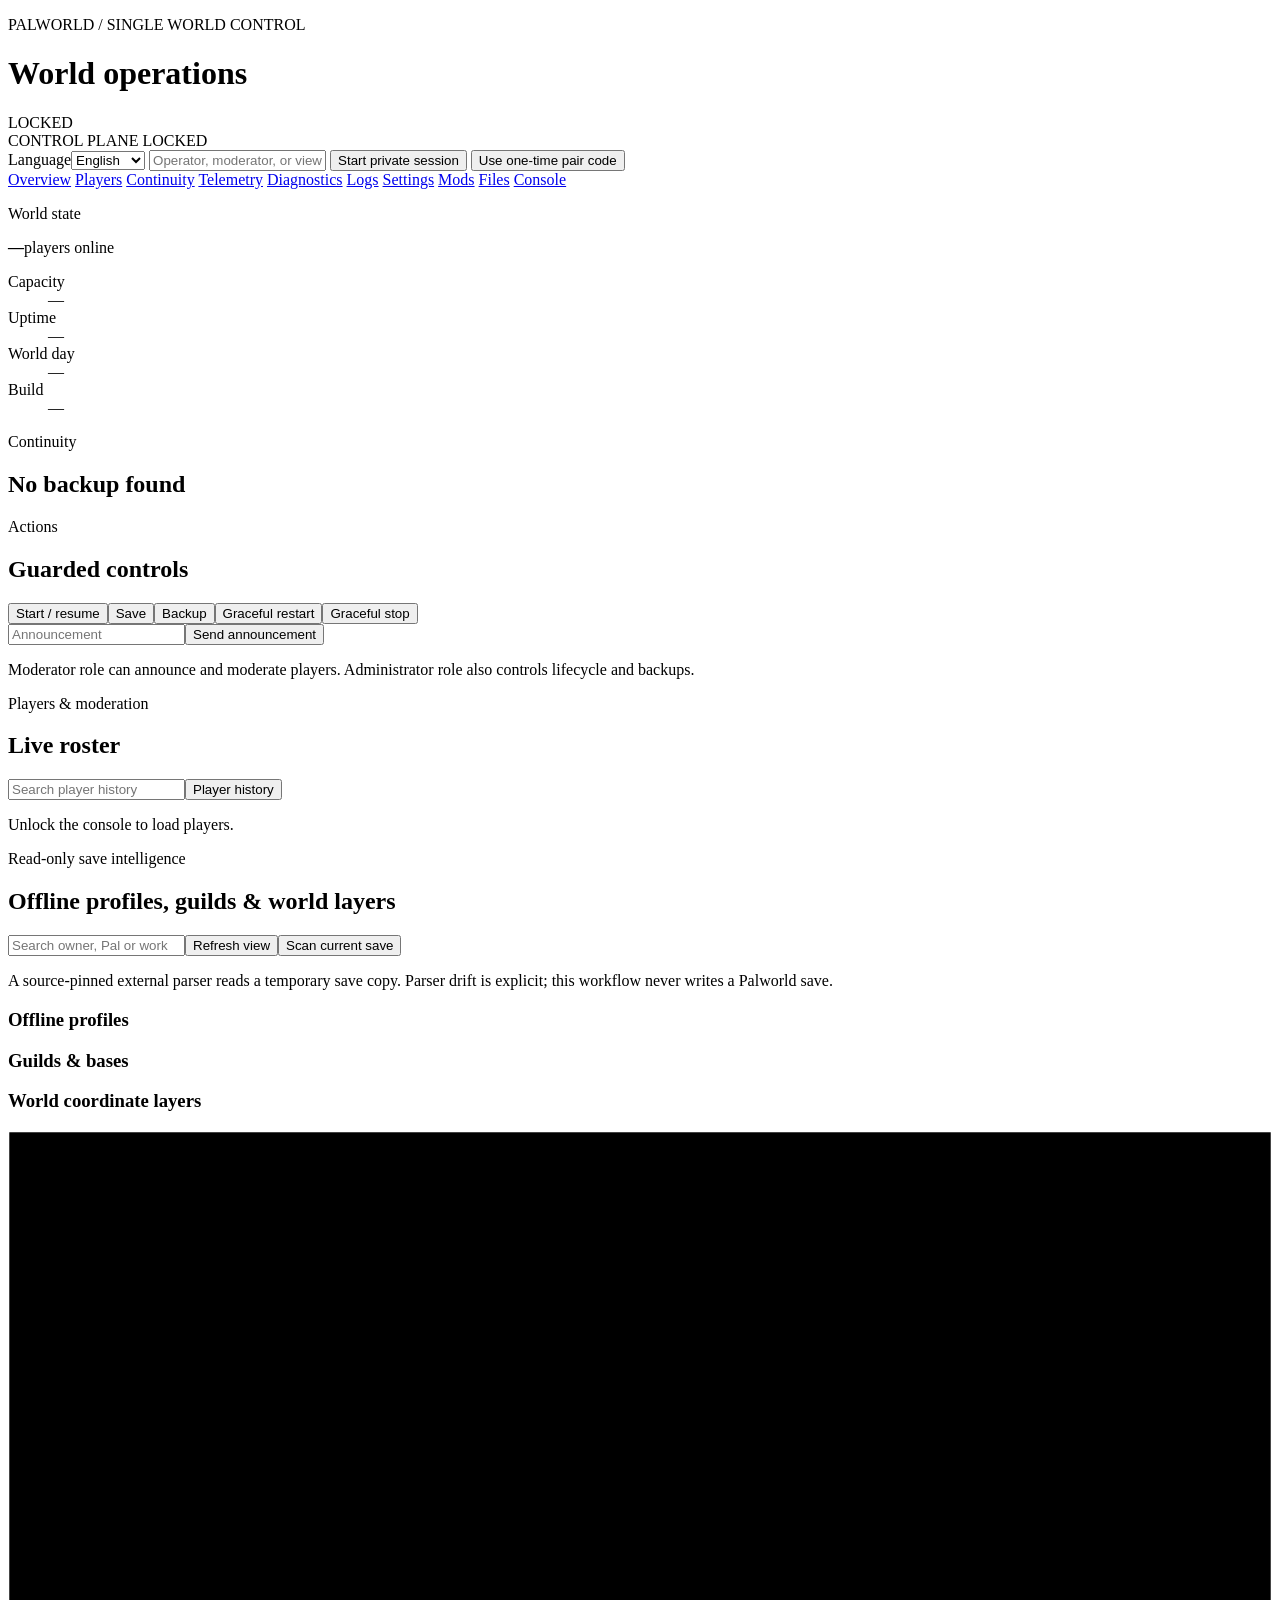
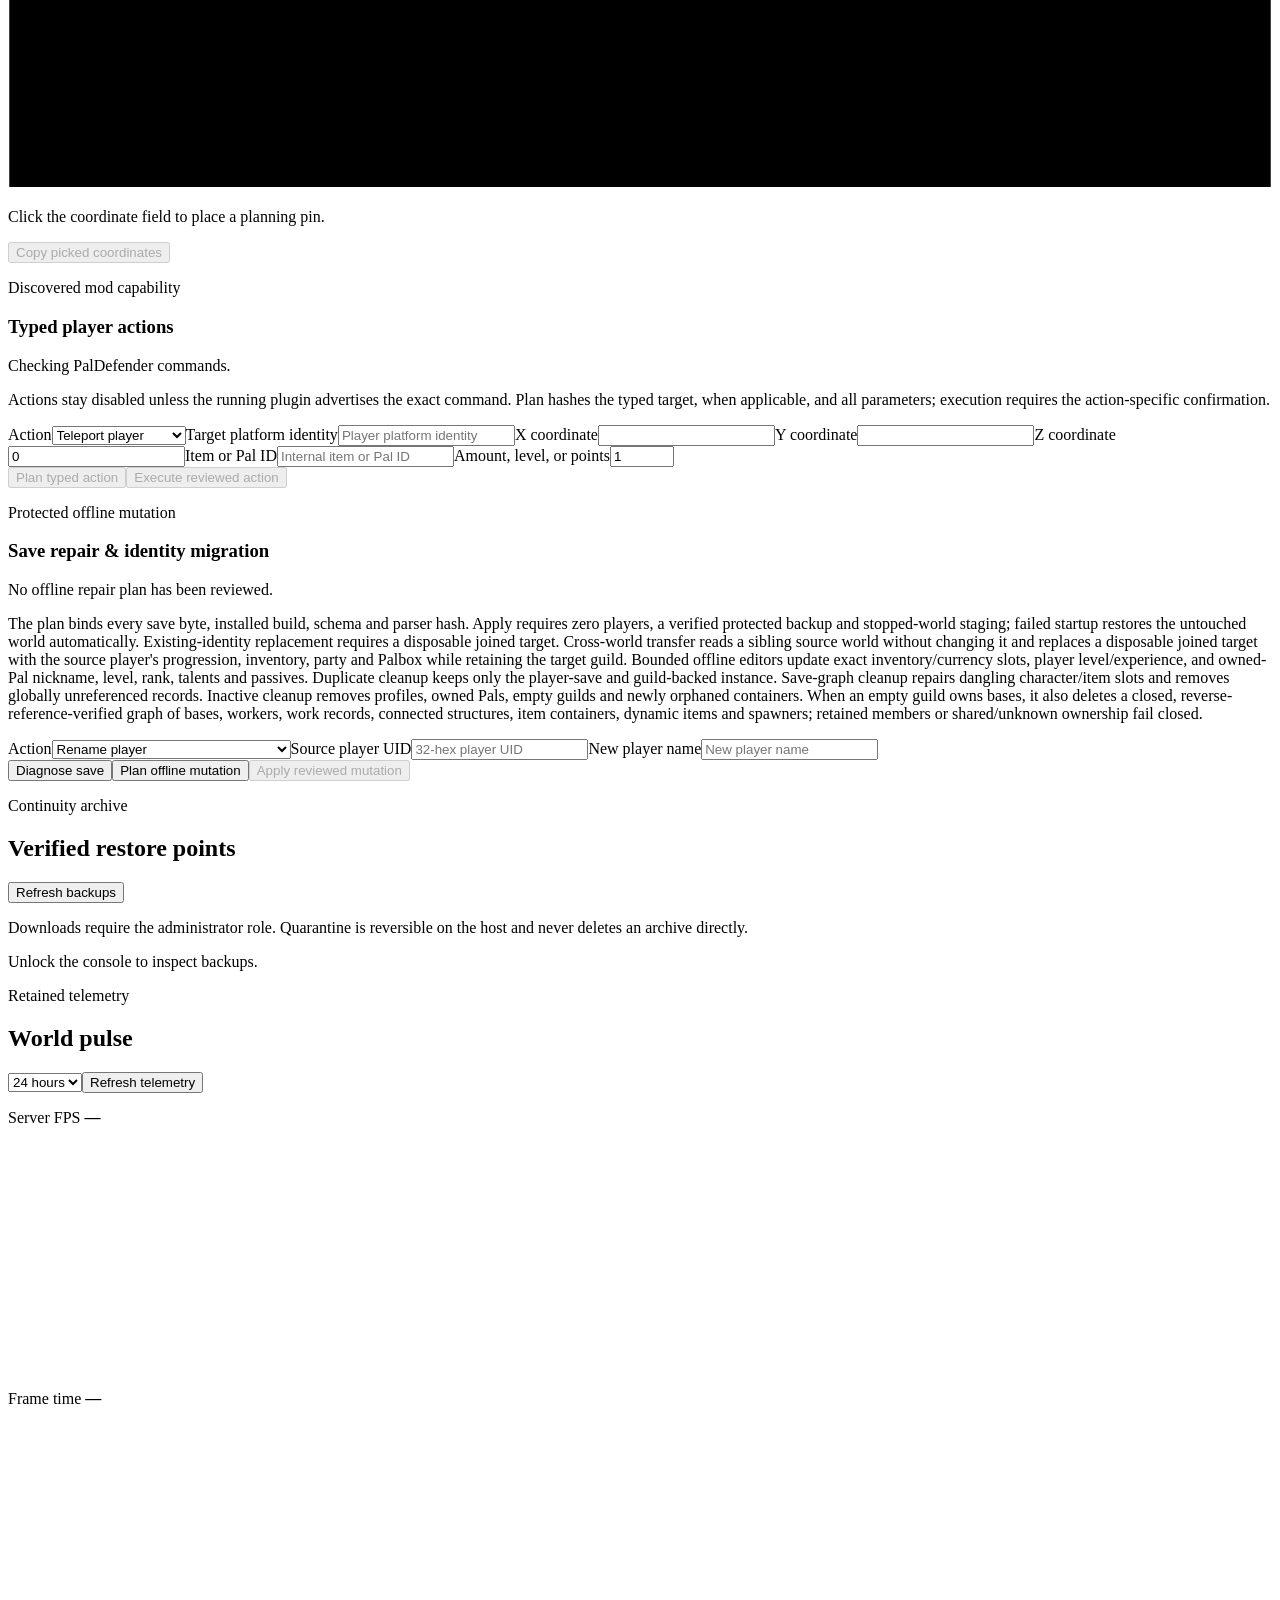
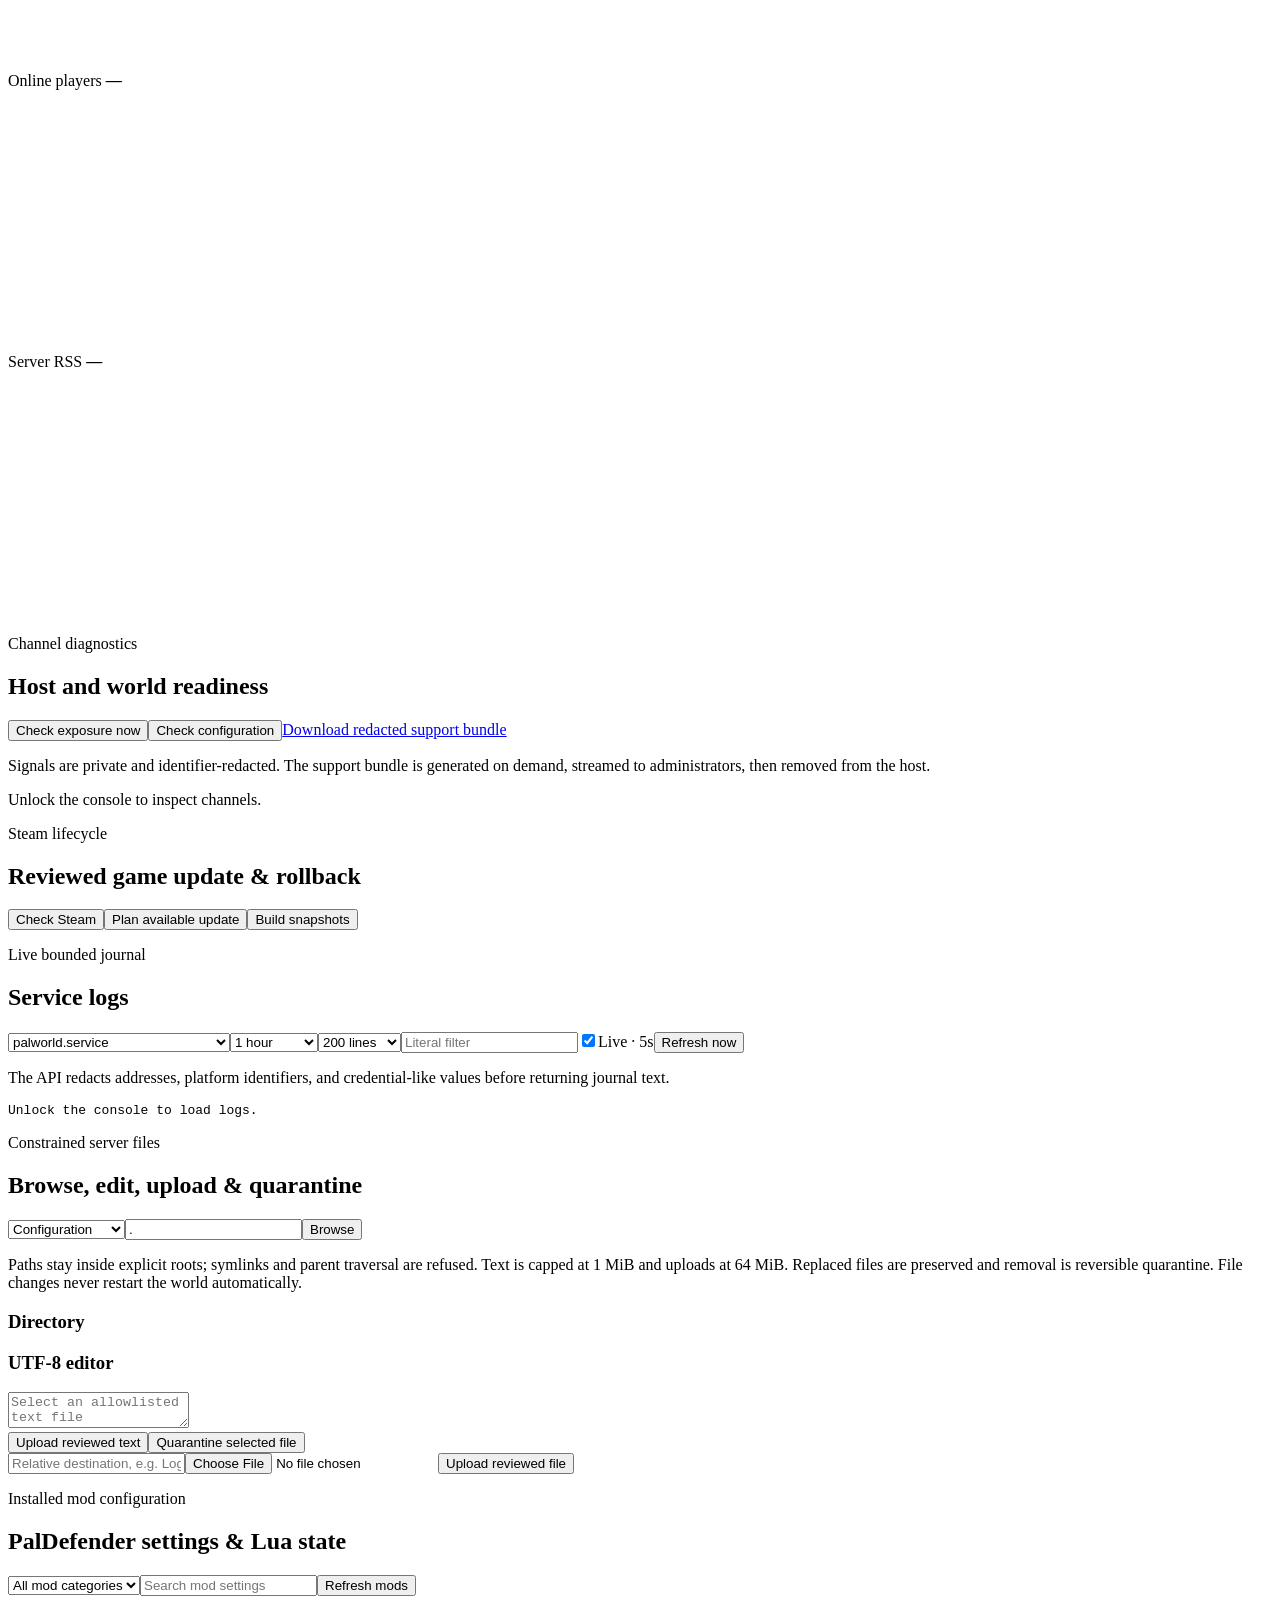
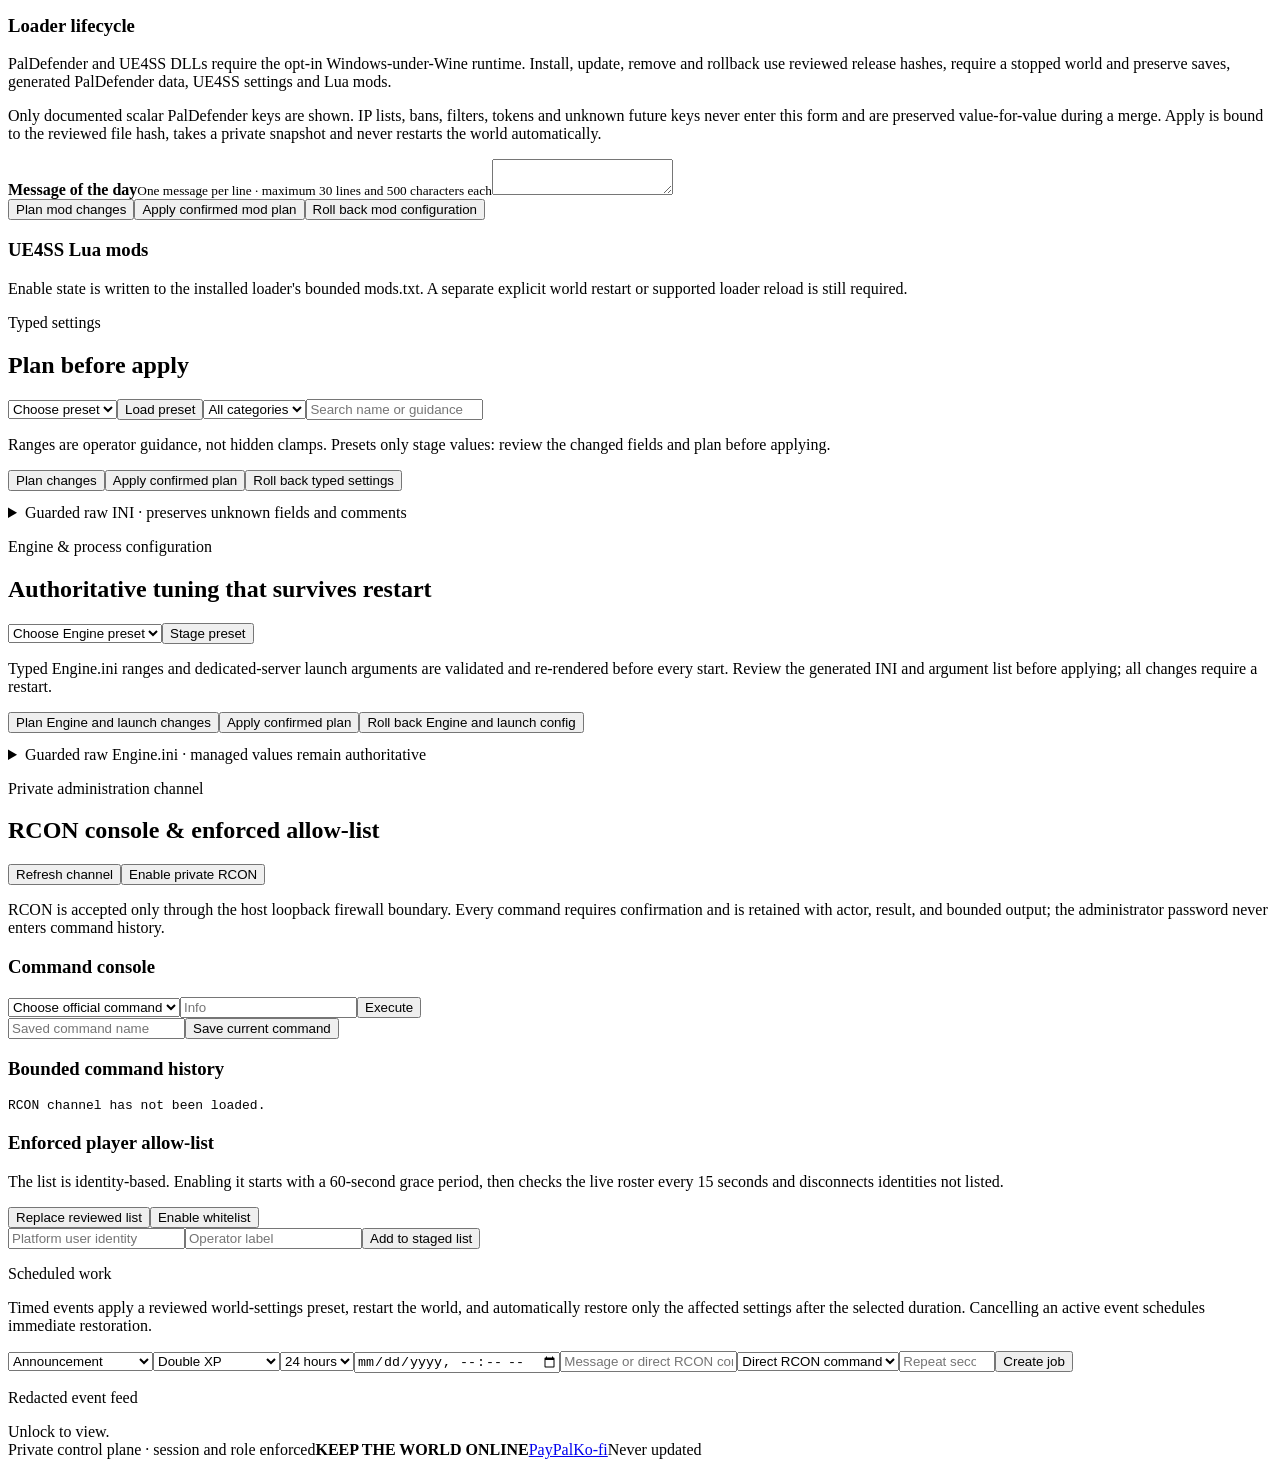
==== commit 044d60dd: "Merge remote-tracking branch 'origin/main' # Conflicts: #	admin/static/enhancements.css #	admin/stat" ====
--- a/admin/static/index.html
+++ b/admin/static/index.html
@@ -180,7 +180,7 @@
       <p class="label">Redacted event feed</p><div id="audit" class="feed muted">Unlock to view.</div>
     </article>
   </main>
-  <footer><span>Private control plane · session and role enforced</span><span id="updated">Never updated</span></footer>
+  <footer><span>Private control plane · session and role enforced</span><span class="support-links" aria-label="Support PalWorldSelfHost"><b>KEEP THE WORLD ONLINE</b><a href="https://www.paypal.com/donate/?business=donations%40snape.tech" target="_blank" rel="noopener noreferrer">PayPal</a><a href="https://ko-fi.com/snapetech" target="_blank" rel="noopener noreferrer">Ko-fi</a></span><span id="updated">Never updated</span></footer>
 </div>
 <script src="/app.js"></script>
 </body>
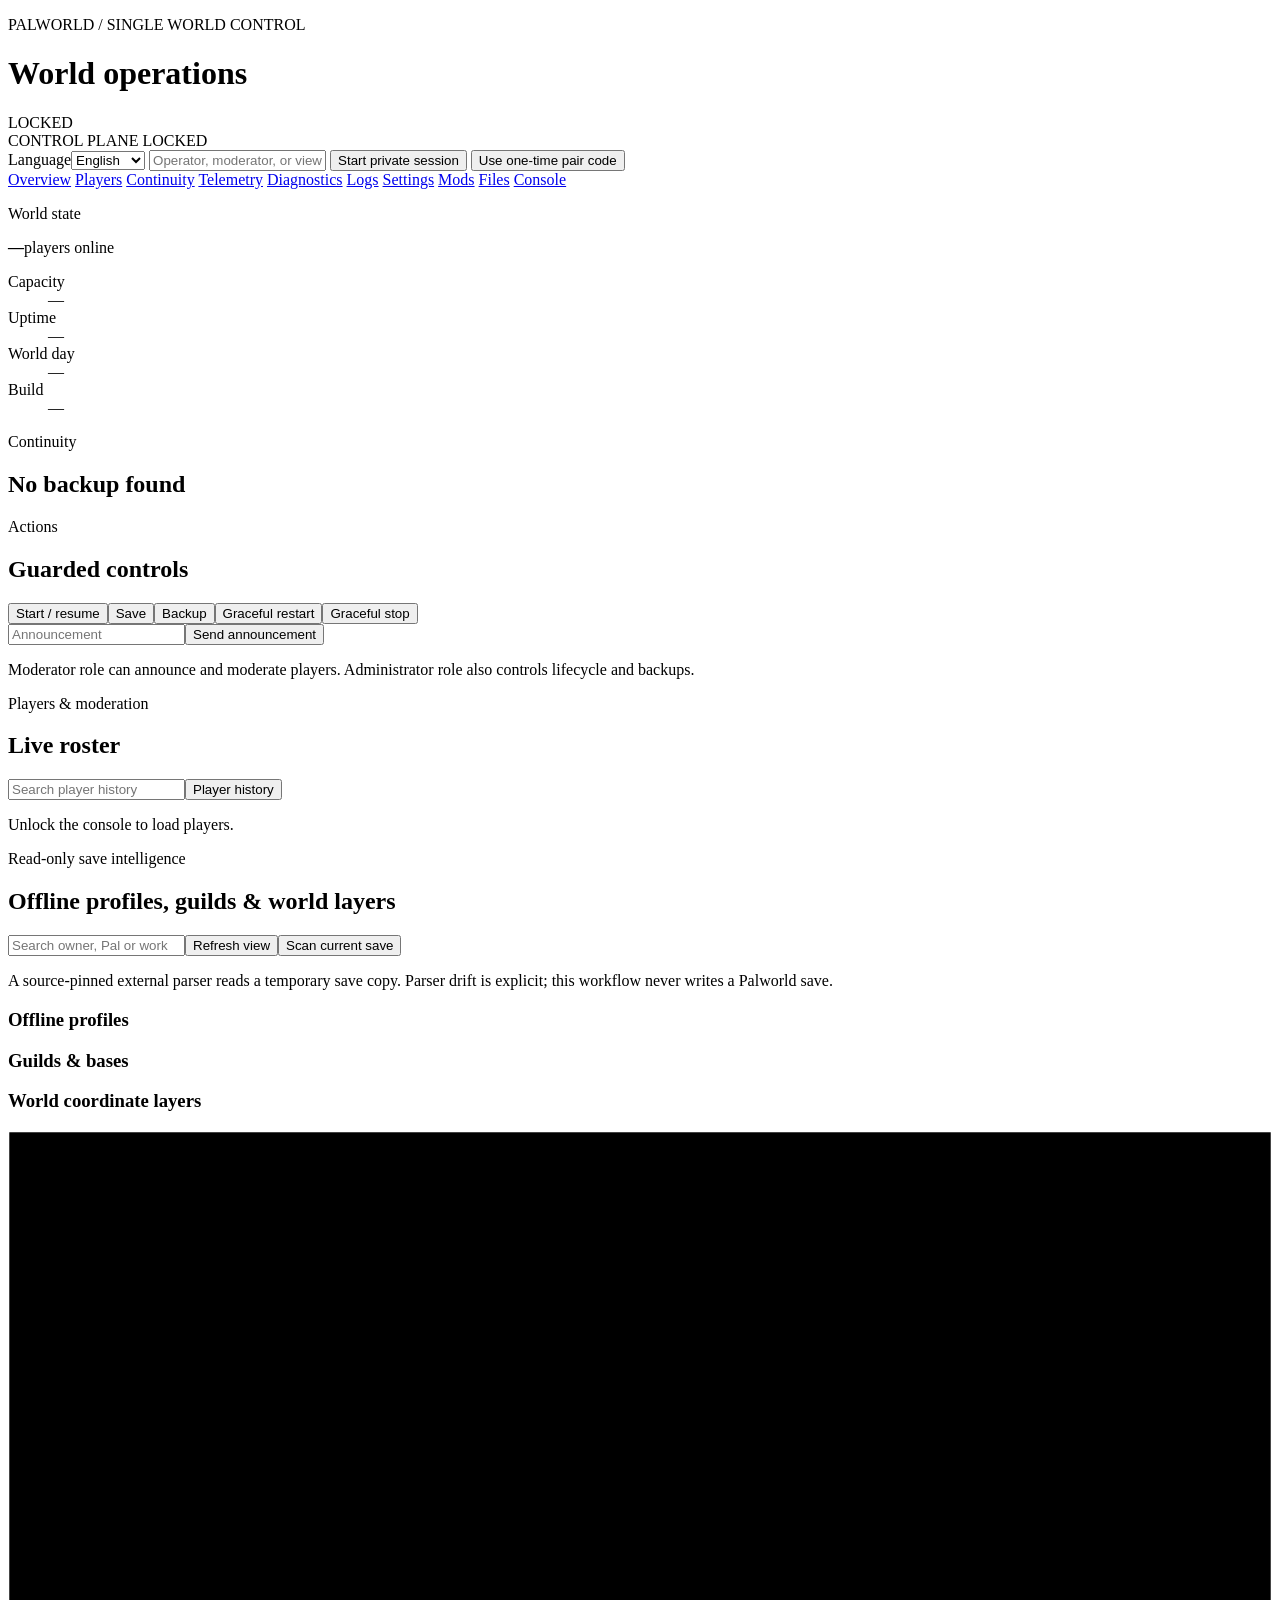
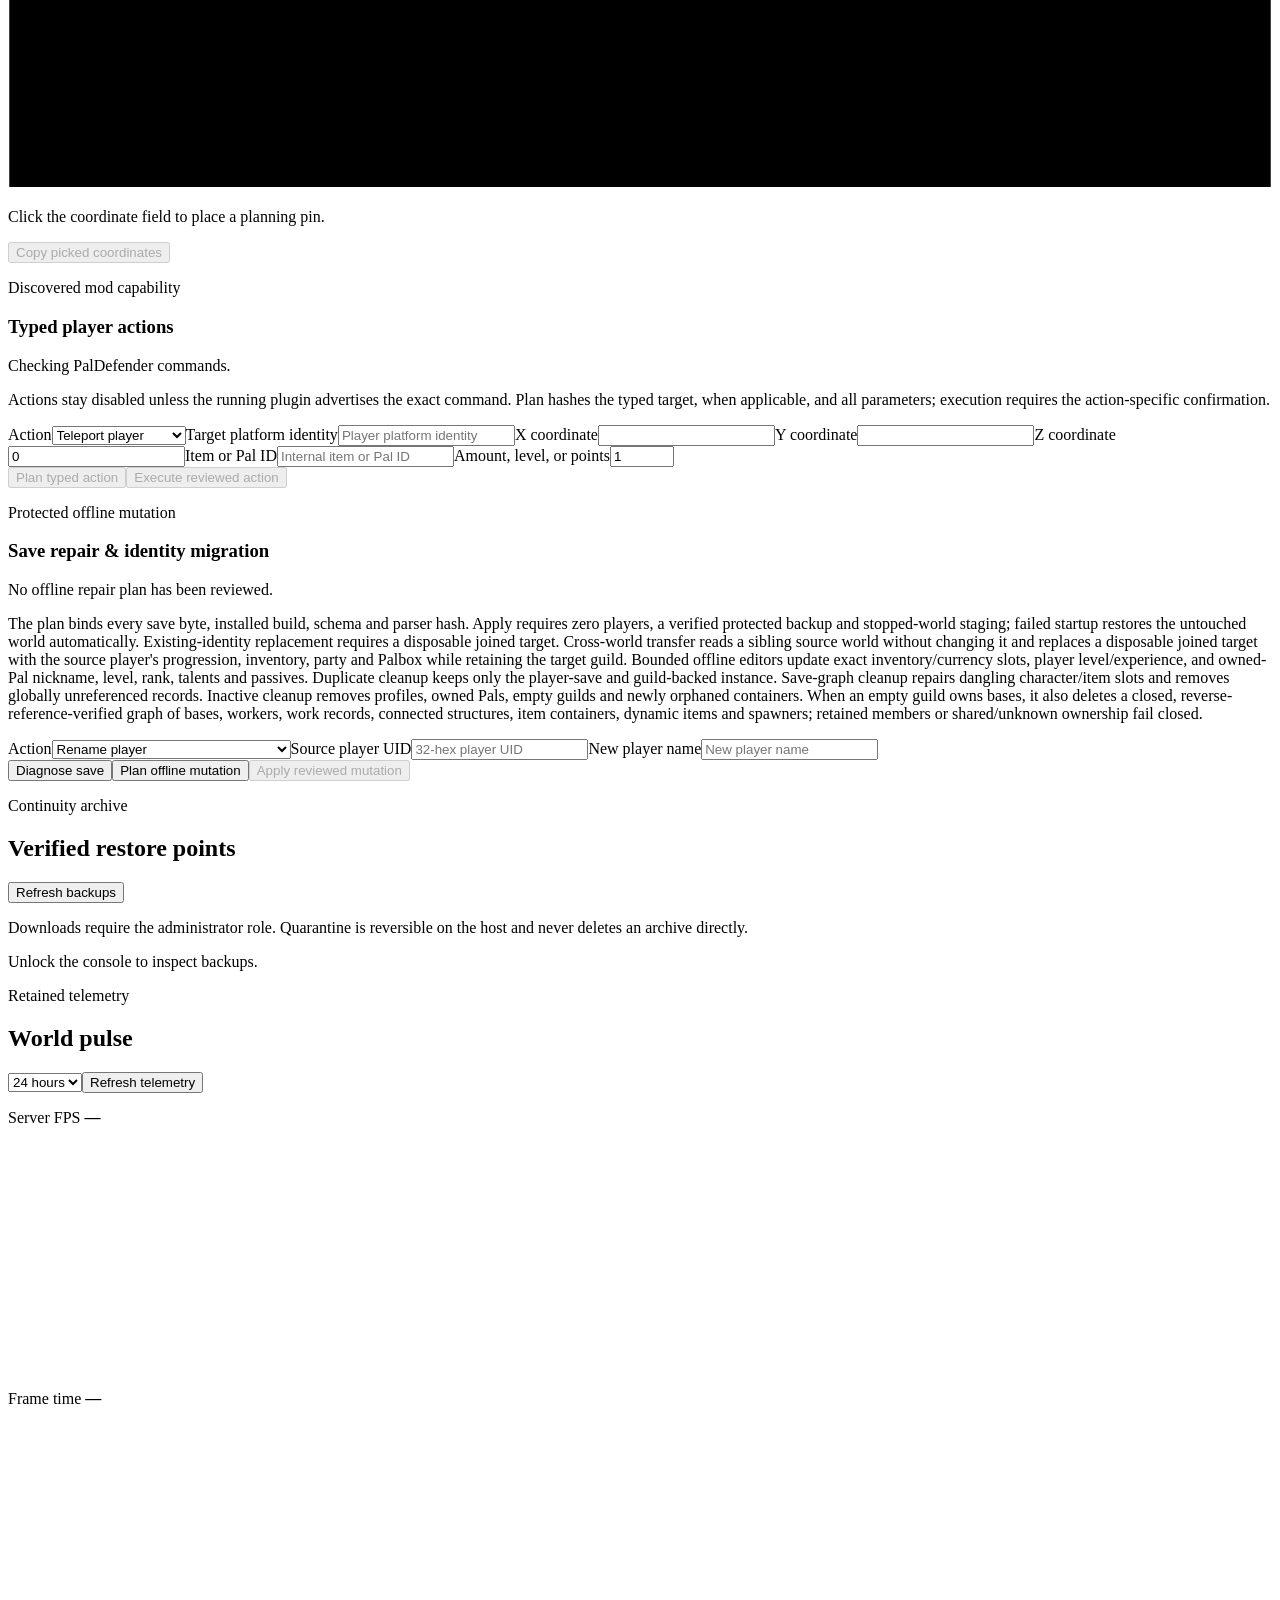
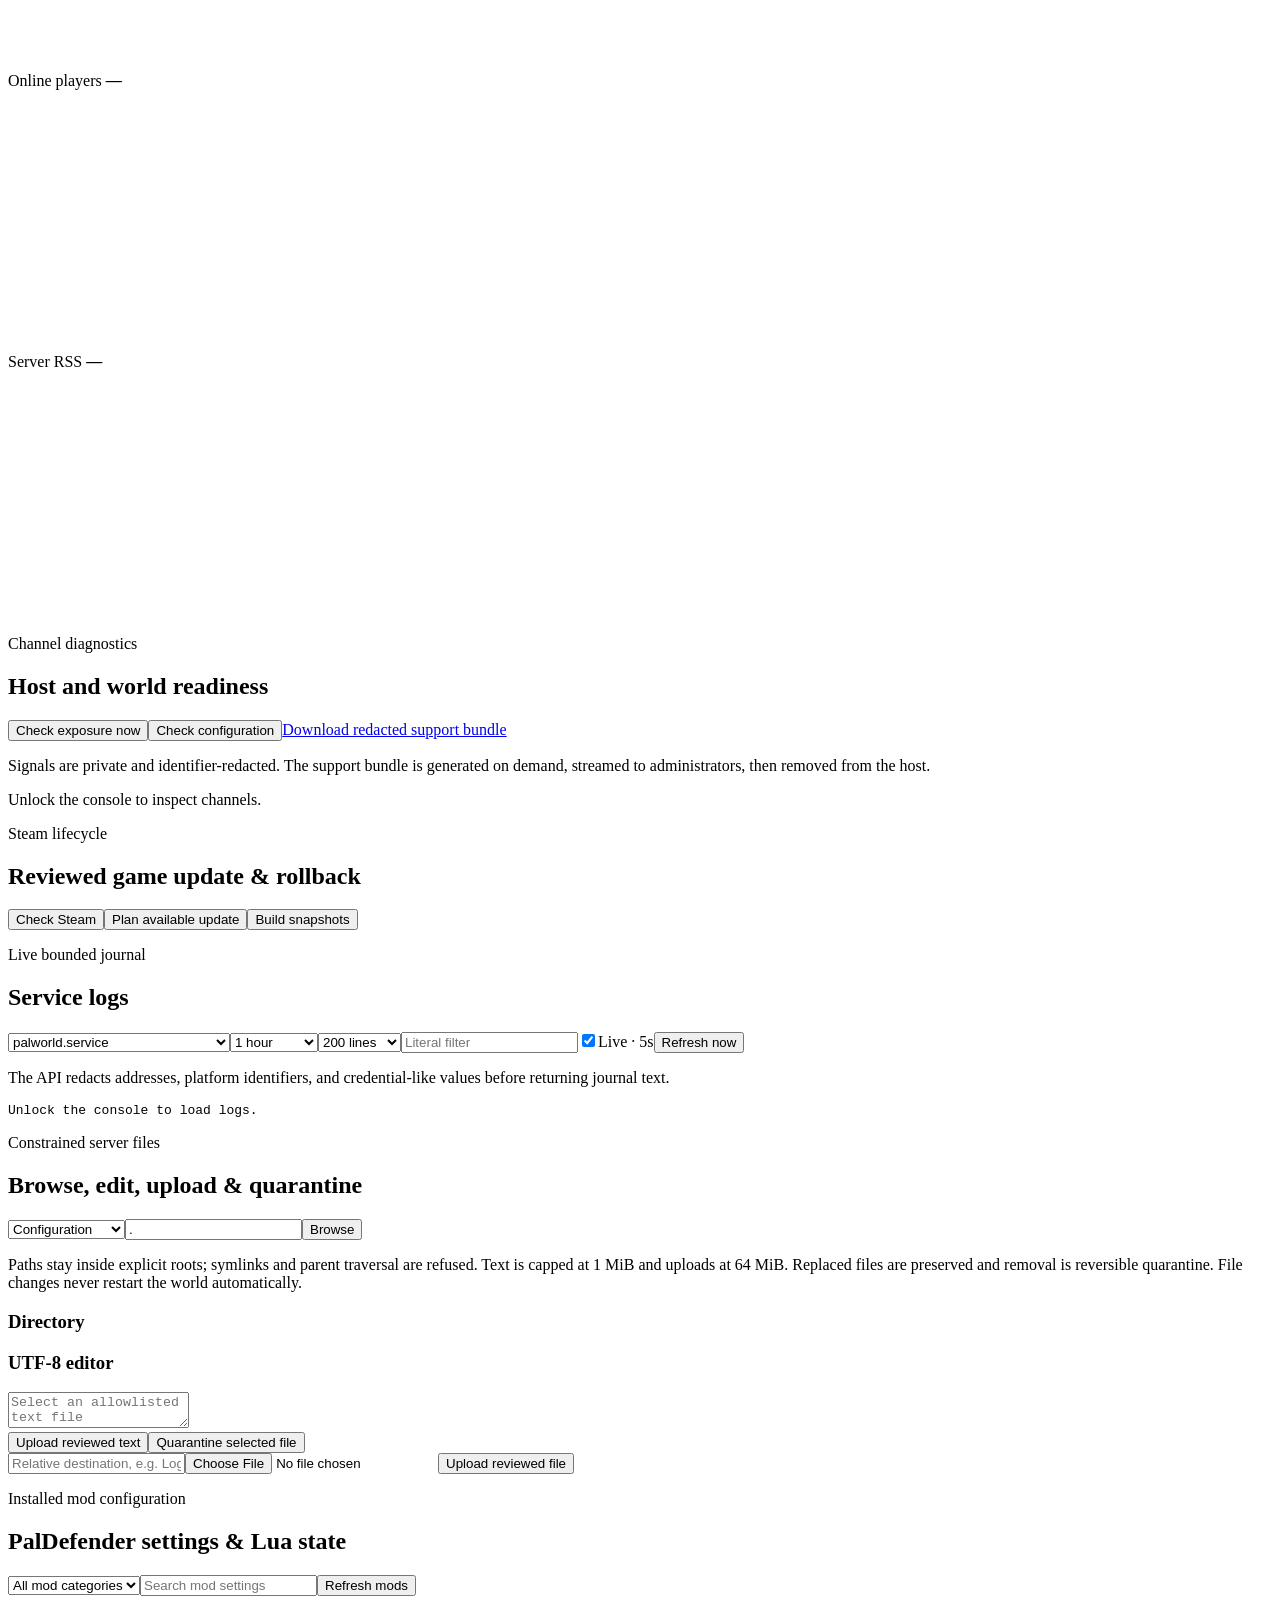
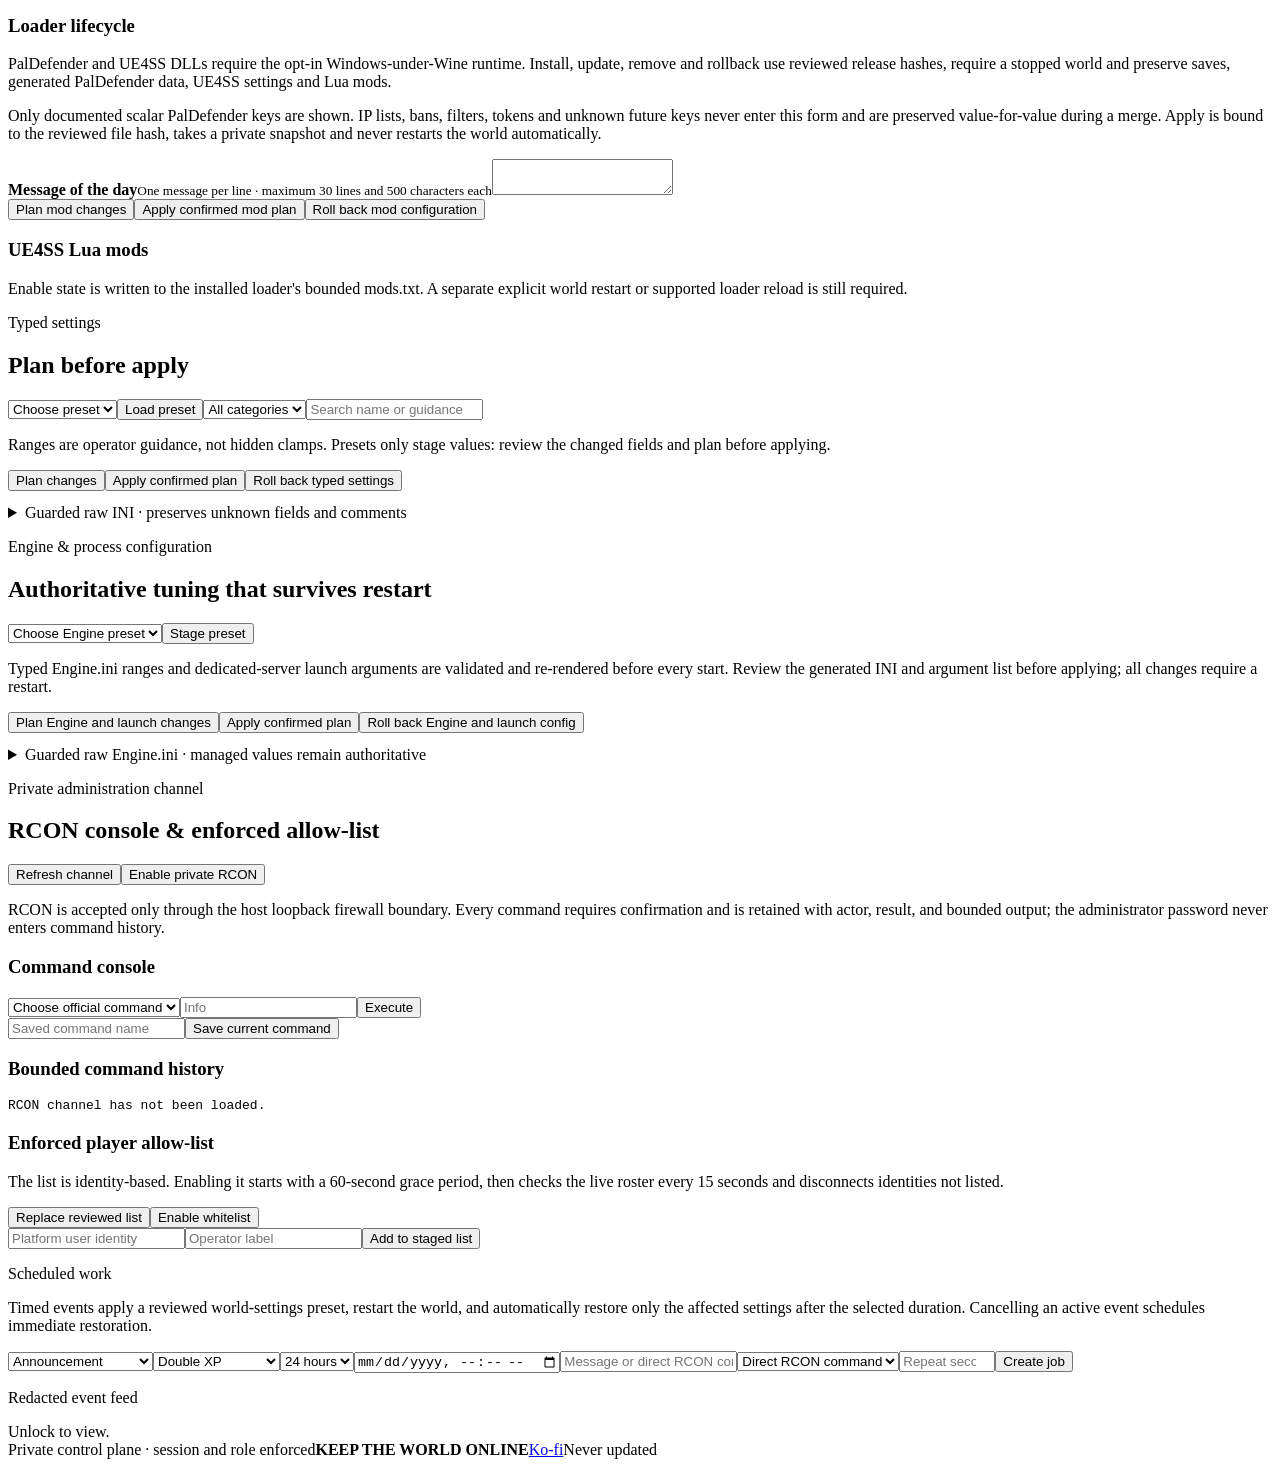
==== commit 99d258e0: "chore: use Ko-fi for project support" ====
--- a/admin/static/index.html
+++ b/admin/static/index.html
@@ -180,7 +180,7 @@
       <p class="label">Redacted event feed</p><div id="audit" class="feed muted">Unlock to view.</div>
     </article>
   </main>
-  <footer><span>Private control plane · session and role enforced</span><span class="support-links" aria-label="Support PalWorldSelfHost"><b>KEEP THE WORLD ONLINE</b><a href="https://www.paypal.com/donate/?business=donations%40snape.tech" target="_blank" rel="noopener noreferrer">PayPal</a><a href="https://ko-fi.com/snapetech" target="_blank" rel="noopener noreferrer">Ko-fi</a></span><span id="updated">Never updated</span></footer>
+  <footer><span>Private control plane · session and role enforced</span><span class="support-links" aria-label="Support PalWorldSelfHost"><b>KEEP THE WORLD ONLINE</b><a href="https://ko-fi.com/snapetech" target="_blank" rel="noopener noreferrer">Ko-fi</a></span><span id="updated">Never updated</span></footer>
 </div>
 <script src="/app.js"></script>
 </body>
